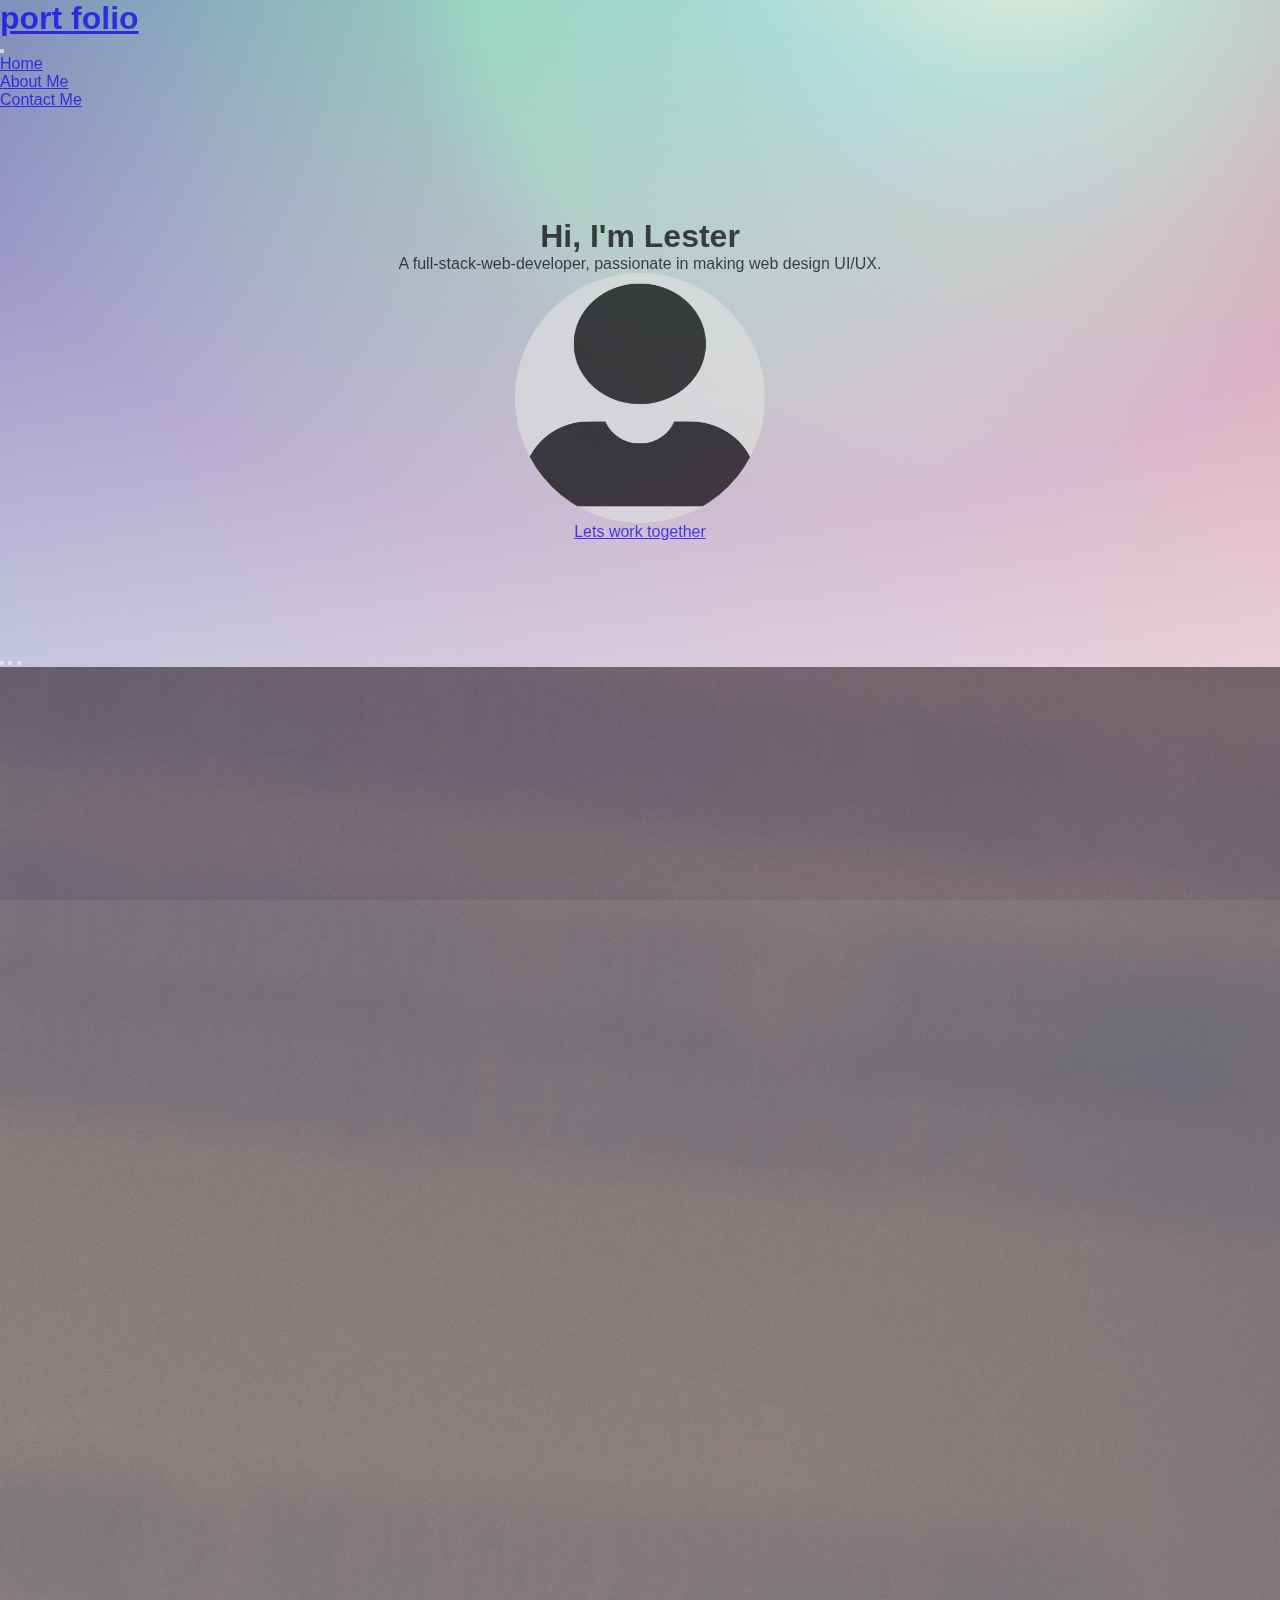
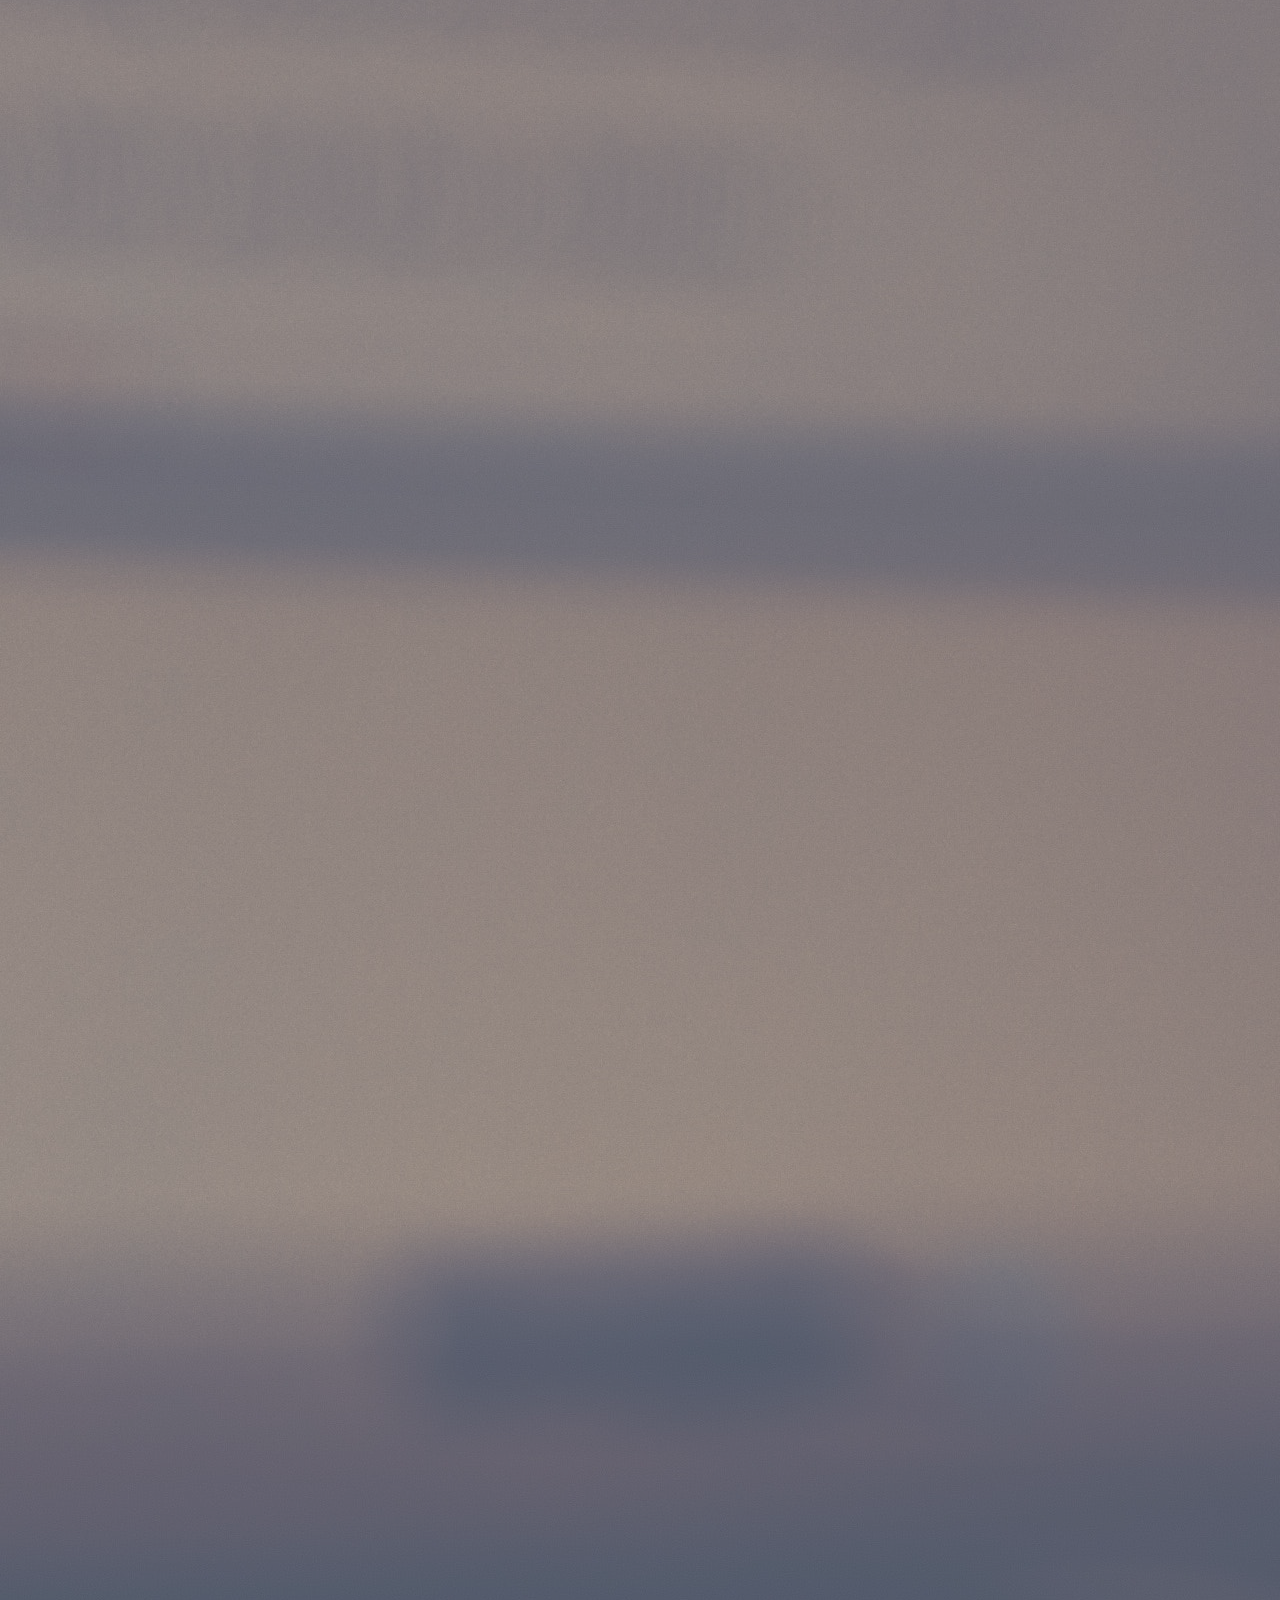
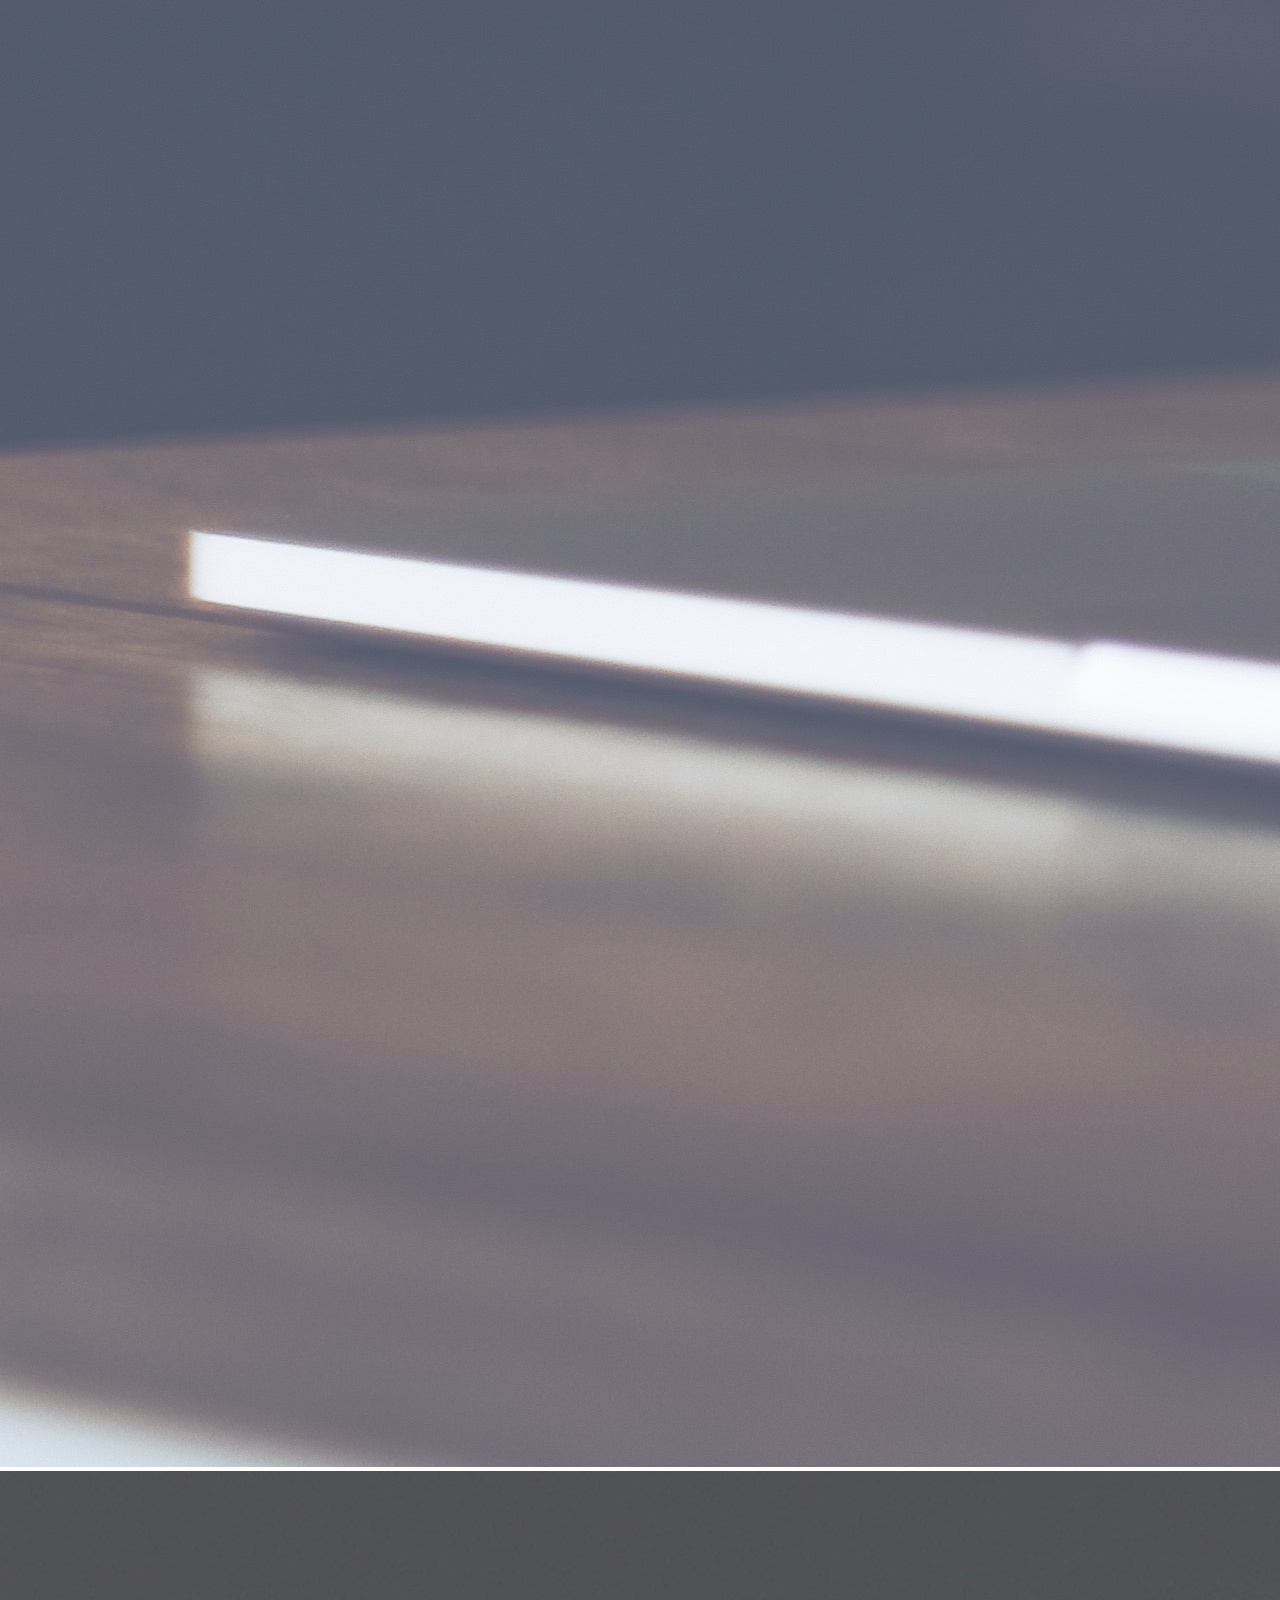
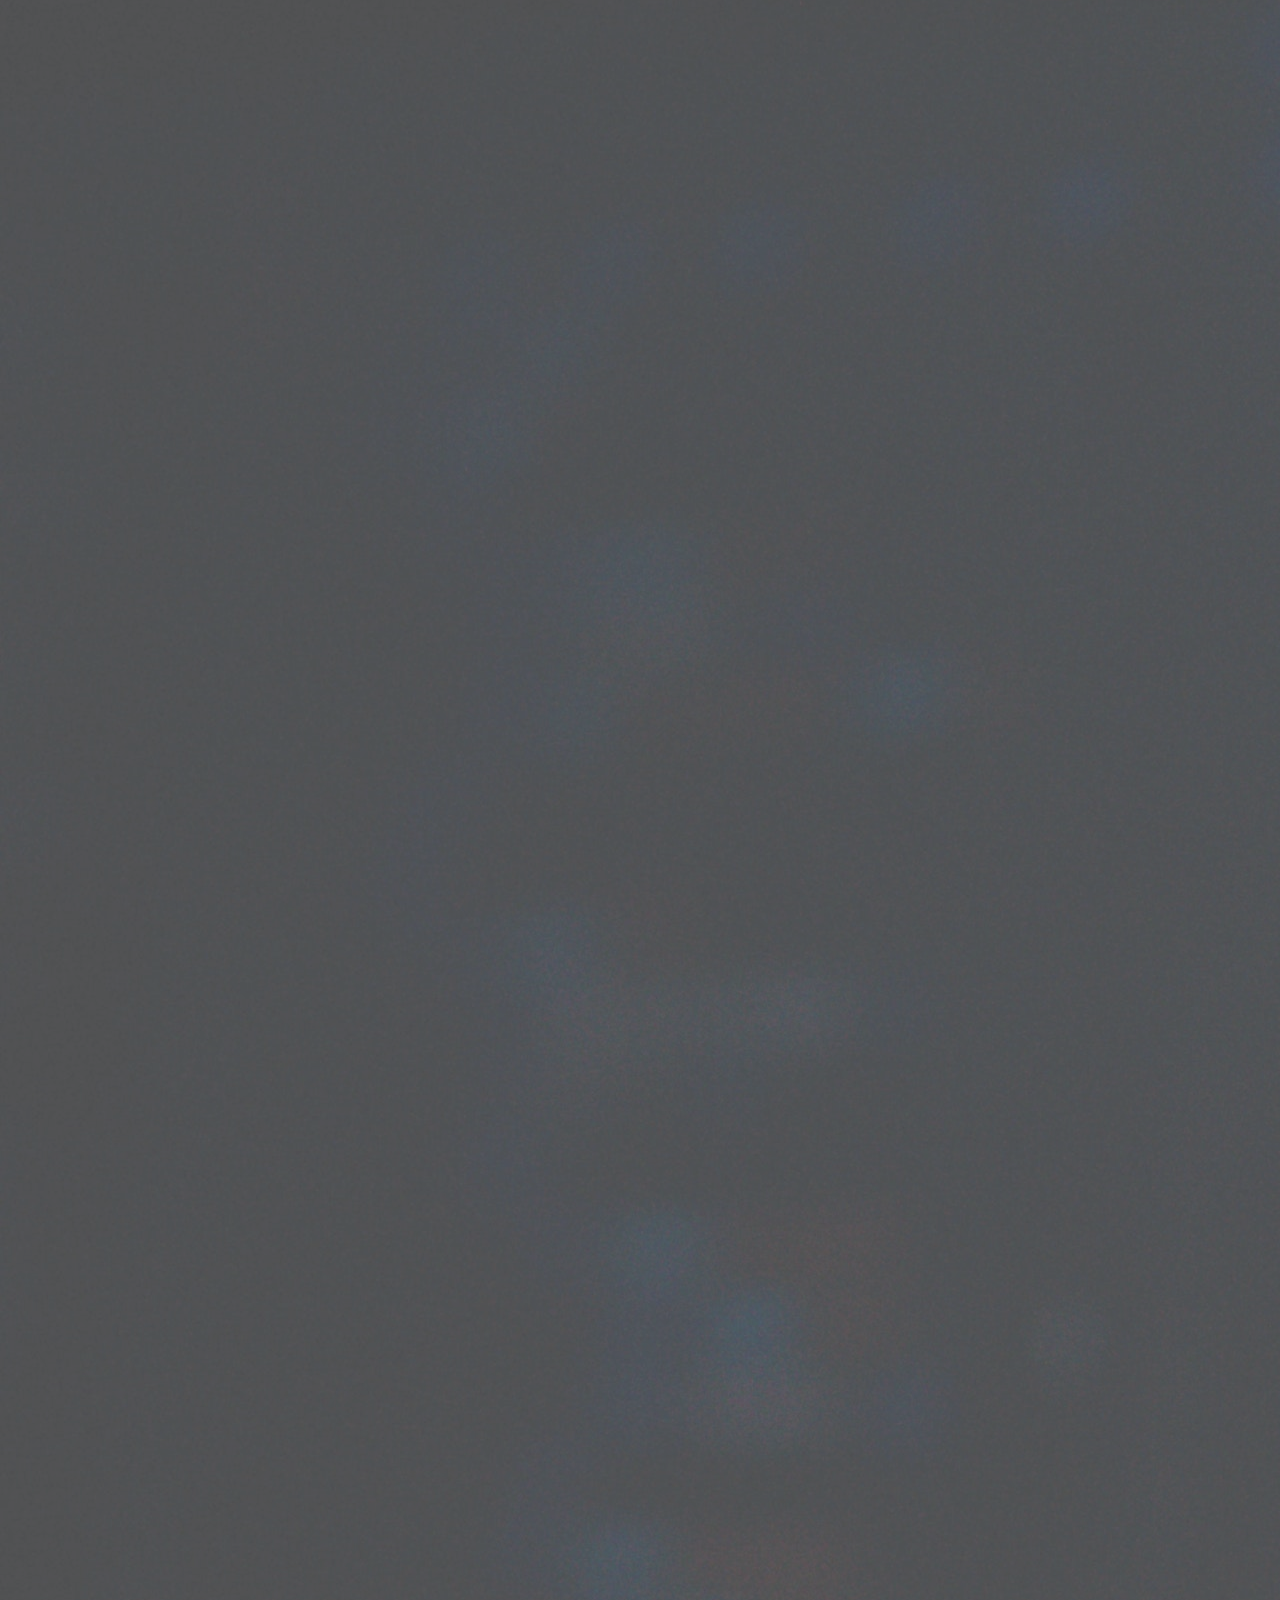
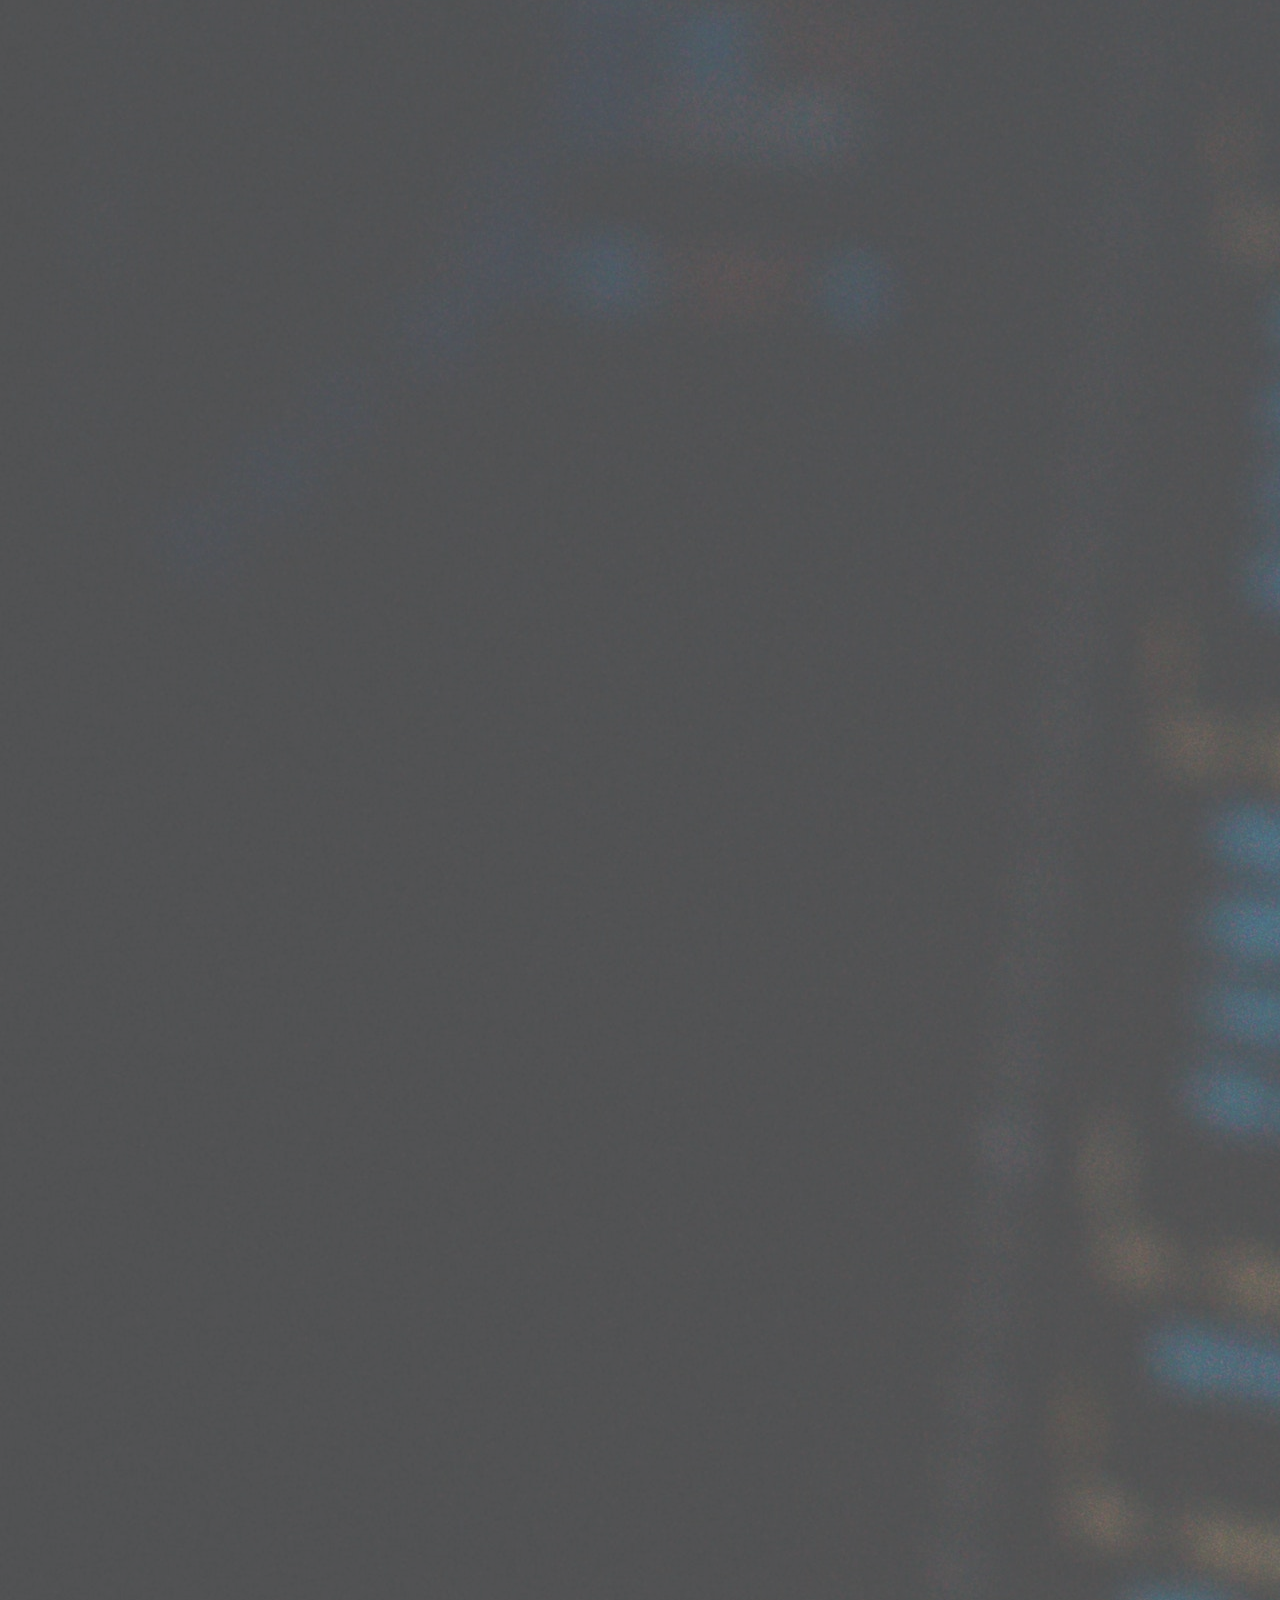
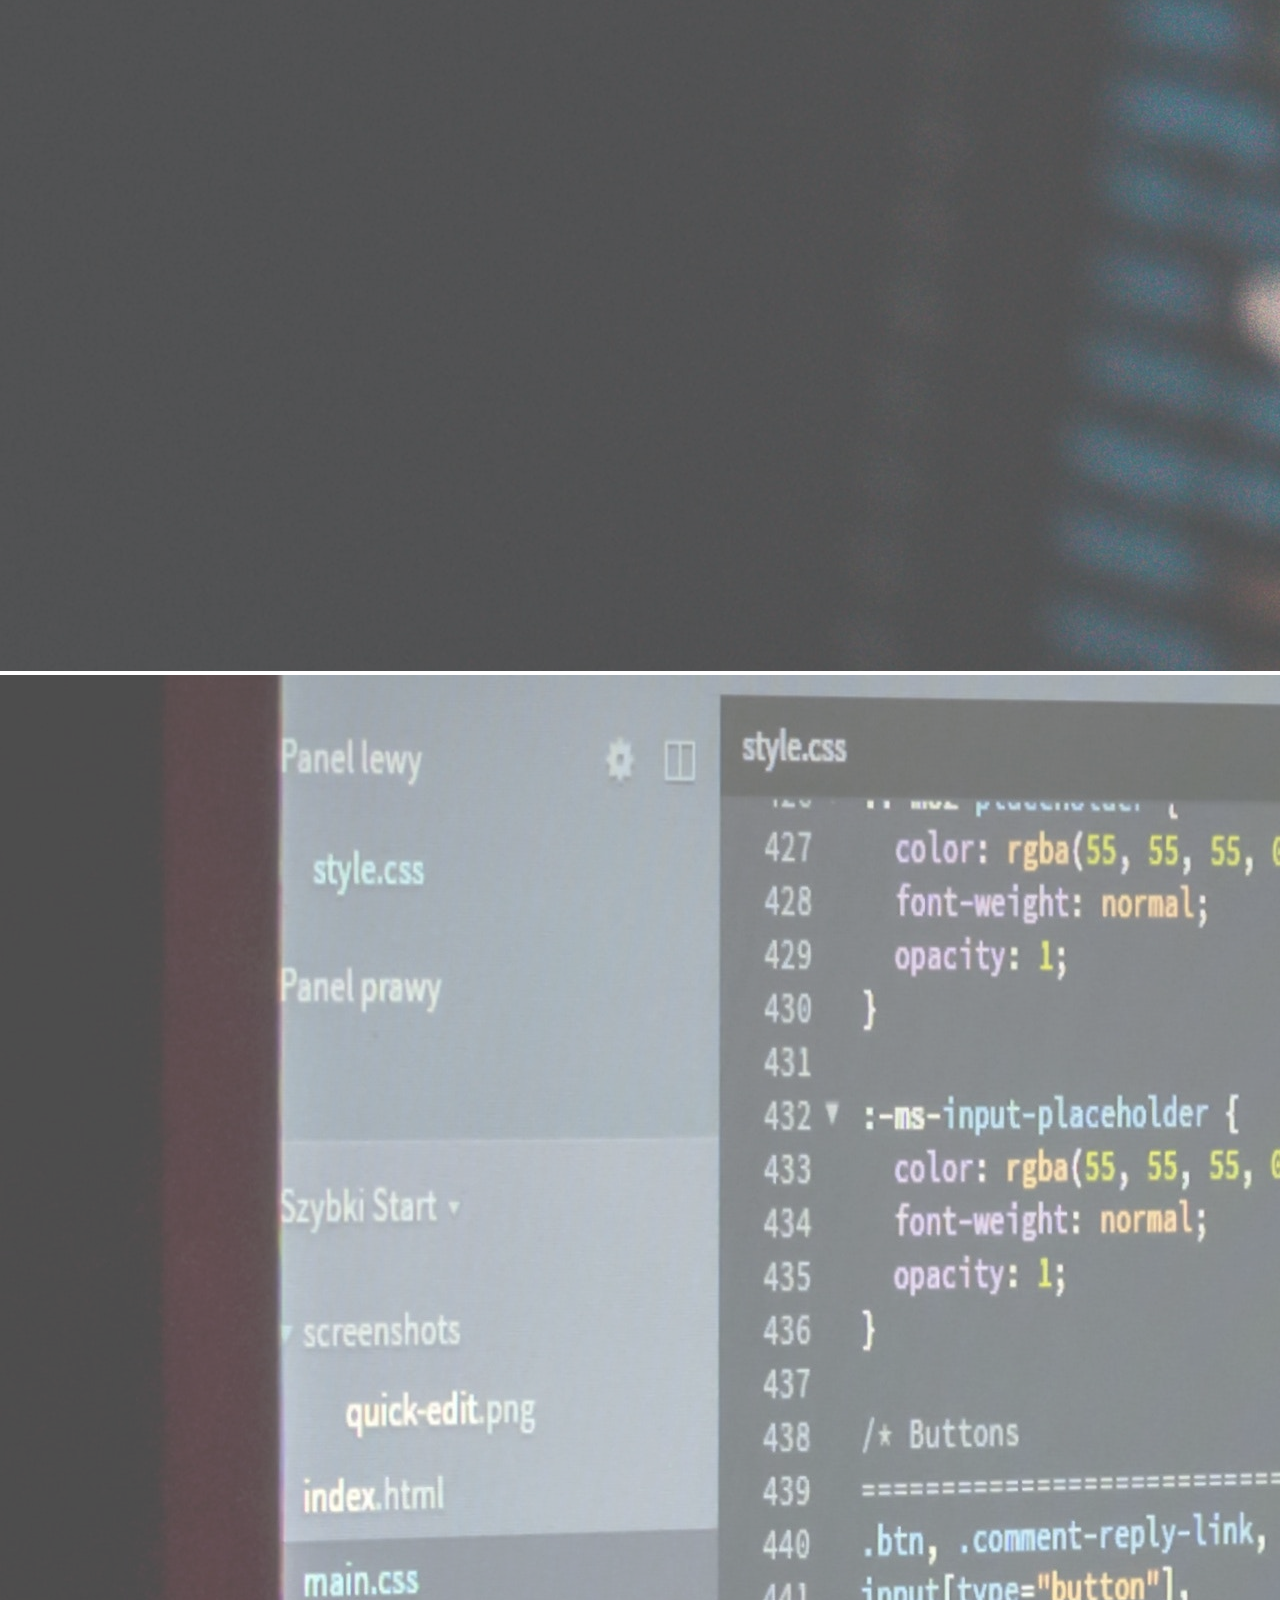
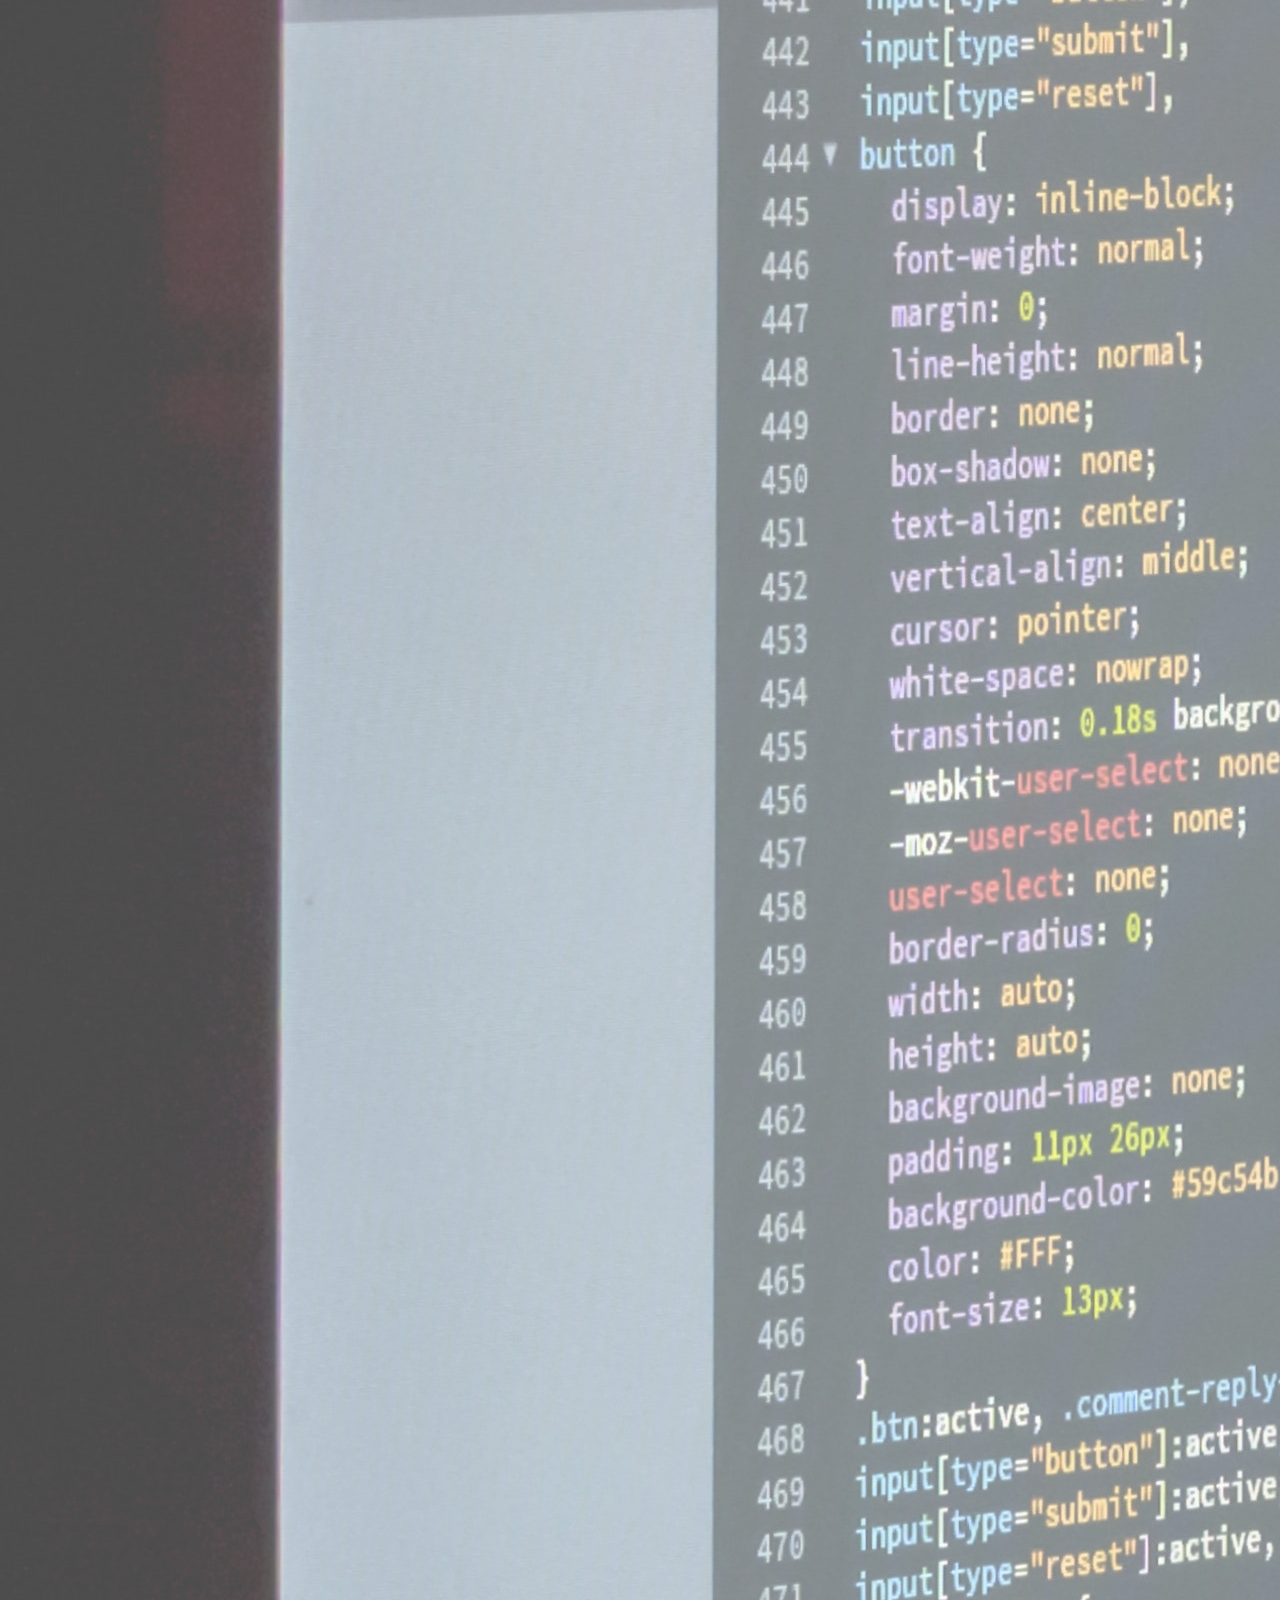
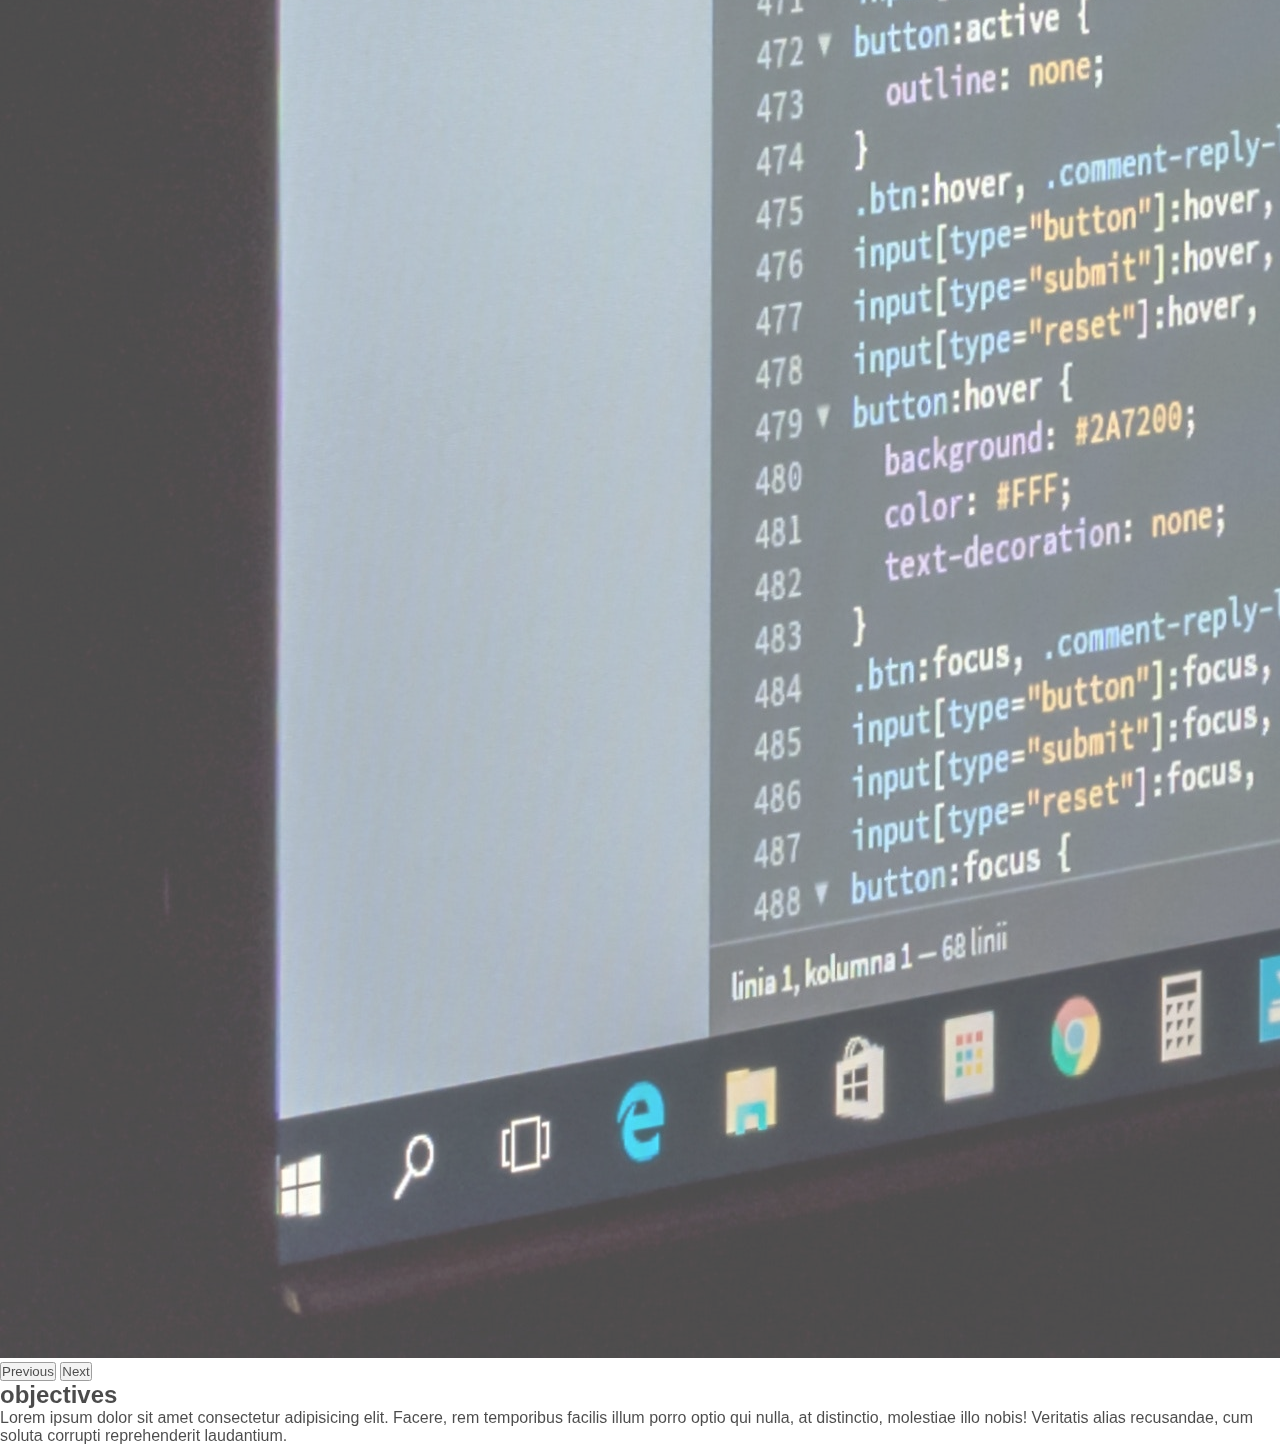
==== html/index.html @ 56463ace "first_io" ====
<!doctype html>
<html lang="en">
  <head>
    <meta charset="utf-8">
    <meta name="viewport" content="width=device-width, initial-scale=1">
    <title>mini_project_kodego</title>
    <link rel="stylesheet" href="../css/index.css">
    <link href="https://cdn.jsdelivr.net/npm/bootstrap@5.2.3/dist/css/bootstrap.min.css" rel="stylesheet" integrity="sha384-rbsA2VBKQhggwzxH7pPCaAqO46MgnOM80zW1RWuH61DGLwZJEdK2Kadq2F9CUG65" crossorigin="anonymous">
  </head>
  <body>

    <div class="container-fluid">
        <!--start-->

        <!--navbar start-->
        <nav class="navbar navbar-expand-lg mt-4">
            <div class="container-fluid">
              <a class="navbar-brand text-capitalize md-2" href="#">
                <h1>
                    <span class="text-warning bg-dark">port</span>
                    <span class="text-dark bg-warning">folio</span>
                </h1>
                
              </a>
              <button class="navbar-toggler"  type="button" data-bs-toggle="collapse" data-bs-target="#navbarNav" aria-controls="navbarNav" aria-expanded="false" aria-label="Toggle navigation">
                <span class="navbar-toggler-icon"></span>
              </button>
              <div class="collapse navbar-collapse justify-content-end " id="navbarNav">
                <ul class="navbar-nav" style="align-items: center;">
                  <li class="nav-item">
                    <a class="nav-link active bg-info" aria-current="page" href="../html/index.html">Home</a>
                  </li>
                  <li class="nav-item">
                    <a class="nav-link" href="../html/about.html">About Me</a>
                  </li>
                  <li class="nav-item">
                    <a class="nav-link" href="../html/contact.html">Contact Me</a>
                  </li>
                </ul>
              </div>
            </div>
          </nav>
        
          
        <!--navbar end-->

        <div class="row row-cols-1 row-cols-md-2 g-4 mt-1">
            <div class="col">
              <div class="card h-100 border-0">
                <div class="card-body-r">
                    <section id="landing" class="text-center">

                        <h1 class="fw-bolder">Hi, I'm Lester</h1>
       
                        <p class="fs-4 p-1 mt-3">A full-stack-web-developer, passionate in making web design UI/UX.</p>
       
                        <img src="../img/avatar.png" class="img-fluid"  id="avatar"/>
       
                        <a href="mailto:jojolaladada@gmail.com" class="btn btn-success btn-lg mt-4">Lets work together</a>
                   
                   </section>
                </div>
              </div>
            </div>

            <div class="col">
              <div class="card h-100 border-0">
                <div class="card-body mt-2">
                    
                    <!--carousel-->
                    <div id="carouselExampleCaptions" class="carousel slide" data-bs-ride="carousel">
                        <div class="carousel-indicators">
                          <button type="button" data-bs-target="#carouselExampleCaptions" data-bs-slide-to="0" class="active" aria-current="true" aria-label="Slide 1"></button>
                          <button type="button" data-bs-target="#carouselExampleCaptions" data-bs-slide-to="1" aria-label="Slide 2"></button>
                          <button type="button" data-bs-target="#carouselExampleCaptions" data-bs-slide-to="2" aria-label="Slide 3"></button>
                        </div>
                        <div class="carousel-inner">
                          <div class="carousel-item active">
                            <img src="../img/pexels-hasan-albari-1229861.jpg" class="d-block w-100" alt="">
                            <div class="carousel-caption d-none d-md-block">
                              
                            </div>
                          </div>
                          <div class="carousel-item">
                            <img src="../img/pexels-neo-2653362.jpg" class="d-block w-100" alt="...">
                            <div class="carousel-caption d-none d-md-block">
                              
                            </div>
                          </div>
                          <div class="carousel-item">
                            <img src="../img/pexels-pixabay-159299.jpg" class="d-block w-100" alt="...">
                            <div class="carousel-caption d-none d-md-block">
                              
                            </div>
                          </div>
                        </div>
                        <button class="carousel-control-prev" type="button" data-bs-target="#carouselExampleCaptions" data-bs-slide="prev">
                          <span class="carousel-control-prev-icon" aria-hidden="true"></span>
                          <span class="visually-hidden">Previous</span>
                        </button>
                        <button class="carousel-control-next" type="button" data-bs-target="#carouselExampleCaptions" data-bs-slide="next">
                          <span class="carousel-control-next-icon" aria-hidden="true"></span>
                          <span class="visually-hidden">Next</span>
                        </button>
                      </div>
                    <!--carousel-->

                </div>
                <div class="card-body mt-3">
                    
                    <h2 class="text-capitalize">objectives</h2>
                    <p class="fs-5">Lorem ipsum dolor sit amet consectetur adipisicing elit. Facere, rem temporibus facilis illum 
                        porro optio qui nulla, at distinctio, molestiae illo nobis! Veritatis alias recusandae, cum soluta corrupti reprehenderit laudantium.</p>
                </div>
              </div>
            </div>
          </div>


        <!--landing start-->
        
       <!--landing end-->



        <!--end-->
    </div>



    
    <script src="https://cdn.jsdelivr.net/npm/@popperjs/core@2.11.6/dist/umd/popper.min.js" integrity="sha384-oBqDVmMz9ATKxIep9tiCxS/Z9fNfEXiDAYTujMAeBAsjFuCZSmKbSSUnQlmh/jp3" crossorigin="anonymous"></script>
    <script src="https://cdn.jsdelivr.net/npm/bootstrap@5.2.3/dist/js/bootstrap.min.js" integrity="sha384-cuYeSxntonz0PPNlHhBs68uyIAVpIIOZZ5JqeqvYYIcEL727kskC66kF92t6Xl2V" crossorigin="anonymous"></script>

  </body>
</html>
---- css/index.css ----
*{
    margin: 0;
    padding: 0;
   
    font-family: Arial, Helvetica, sans-serif, 'Montserrat';
}
body{
    background-image: url(../img/pexels-codioful-\(formerly-gradienta\)-7135019.jpg);
    background-size: cover;
    background-position: center;
    background-attachment: fixed;
    opacity: 0.7;
}   
/*home*/

h1, p{

    font-family: 'Montserrat', sans-serif;
    }
    #avatar{
        height: 250px;
        width: 250px;
        border-radius: 50%;
        filter: brightness(0.9);
    }
    
    #landing{
       
        height: 60vh;
        display: flex;
        flex-direction: column;
        justify-content: center;
        align-items: center;
    
    }
    

    /*about*/
    
.about{
    margin: 90px;
    text-align: center;
}
.about > h1{
    font-family: sans-serif;
    letter-spacing: 1px;
}
.about > h1:after{
    content: '';
    background: white;
    display: block;
    width: 150px;
    height: 7px;
    margin: 10px auto;
}
.icon-about{
    font-size: 40px;
    margin: 20px auto;
    padding: 10px;
    height: 80px;
    width: 80px;   
    border: 1px solid white; 
    border-radius: 50%;
}

    /*contact*/

  #img-fluid{
        margin: 20px auto;
        height: 280px;
        width: 300px;
        display: flex;
        flex-direction: column;
        justify-content: center;
        align-items: center;
    }

    /*hover*/
    
    .row > .col-md-4:hover{
        box-shadow: 5px 7px 9px -3px rgba(204, 6, 6, 0.5);
        cursor: pointer;
    }
    a{
        
        border-radius: 5px;
        cursor: pointer;
    }
    a:hover{
        box-shadow:5px 7px 9px -3px rgba(204, 6, 6, 0.5);
    }
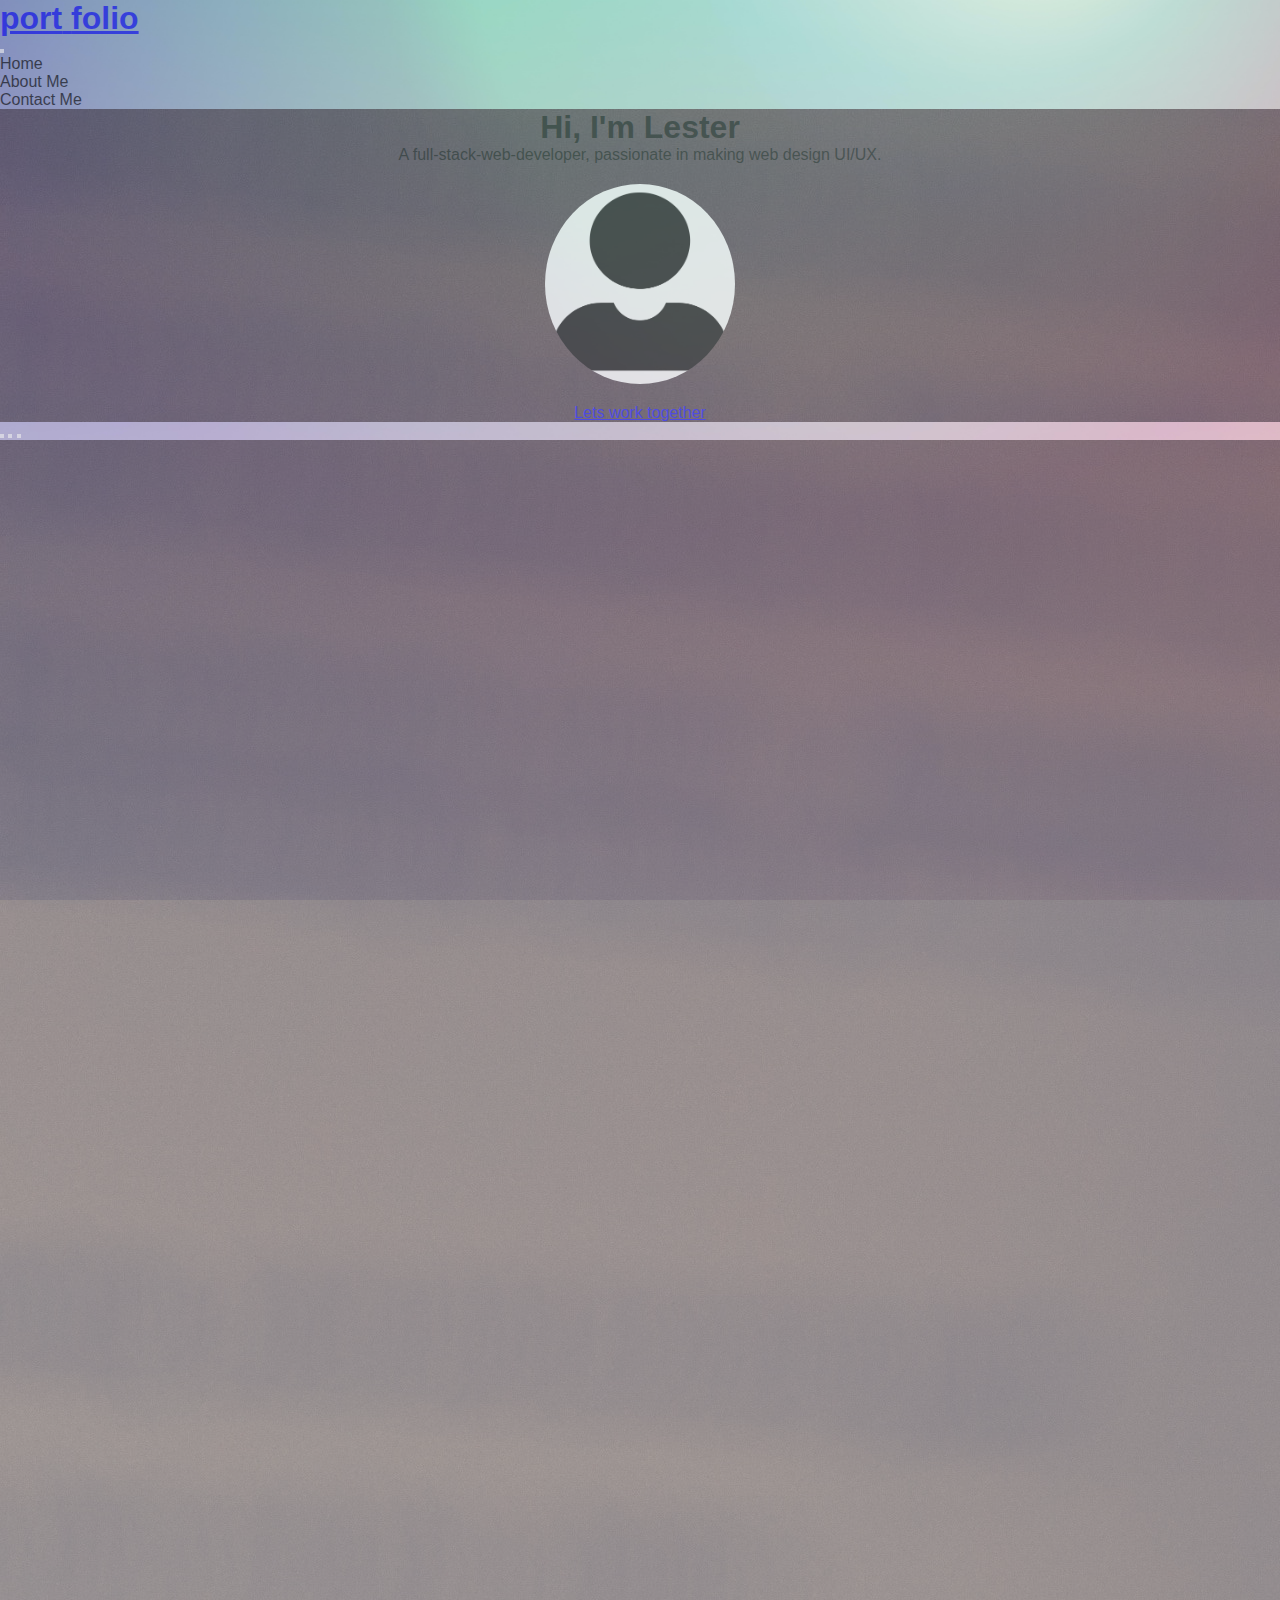
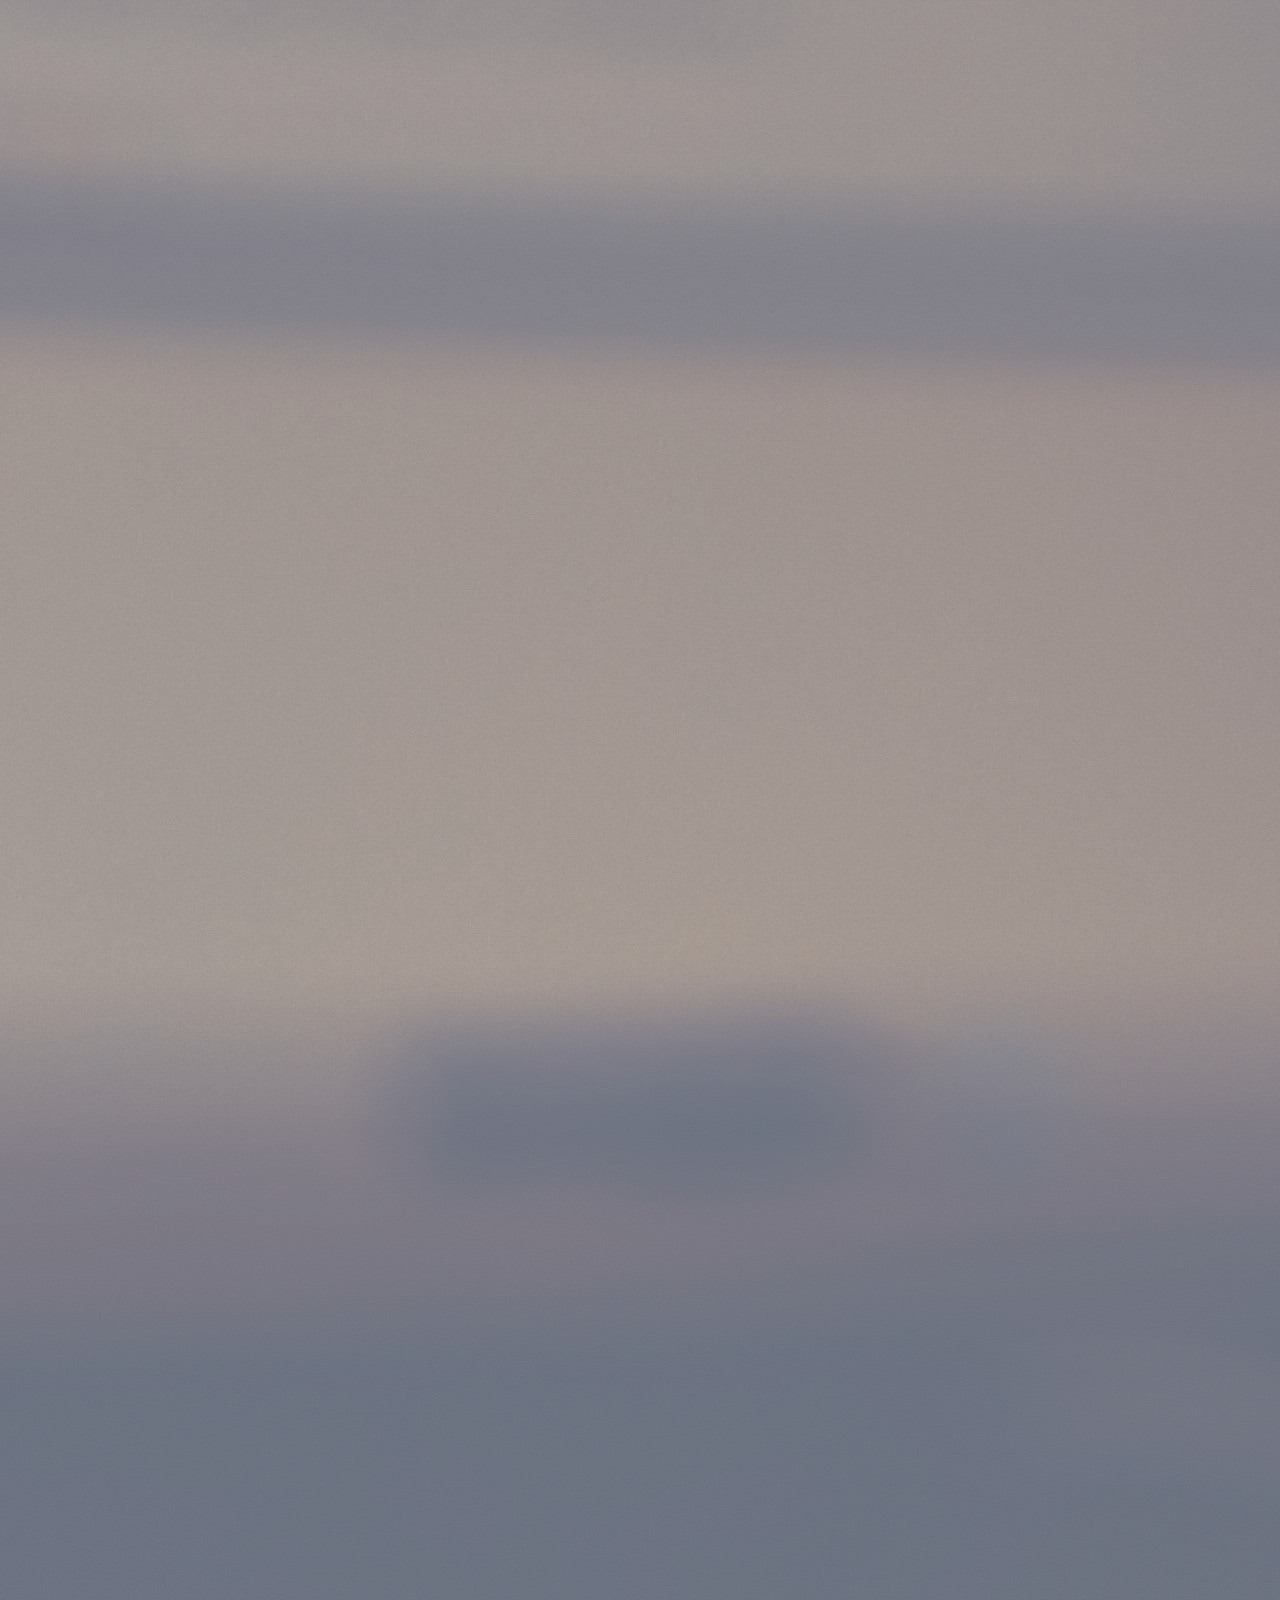
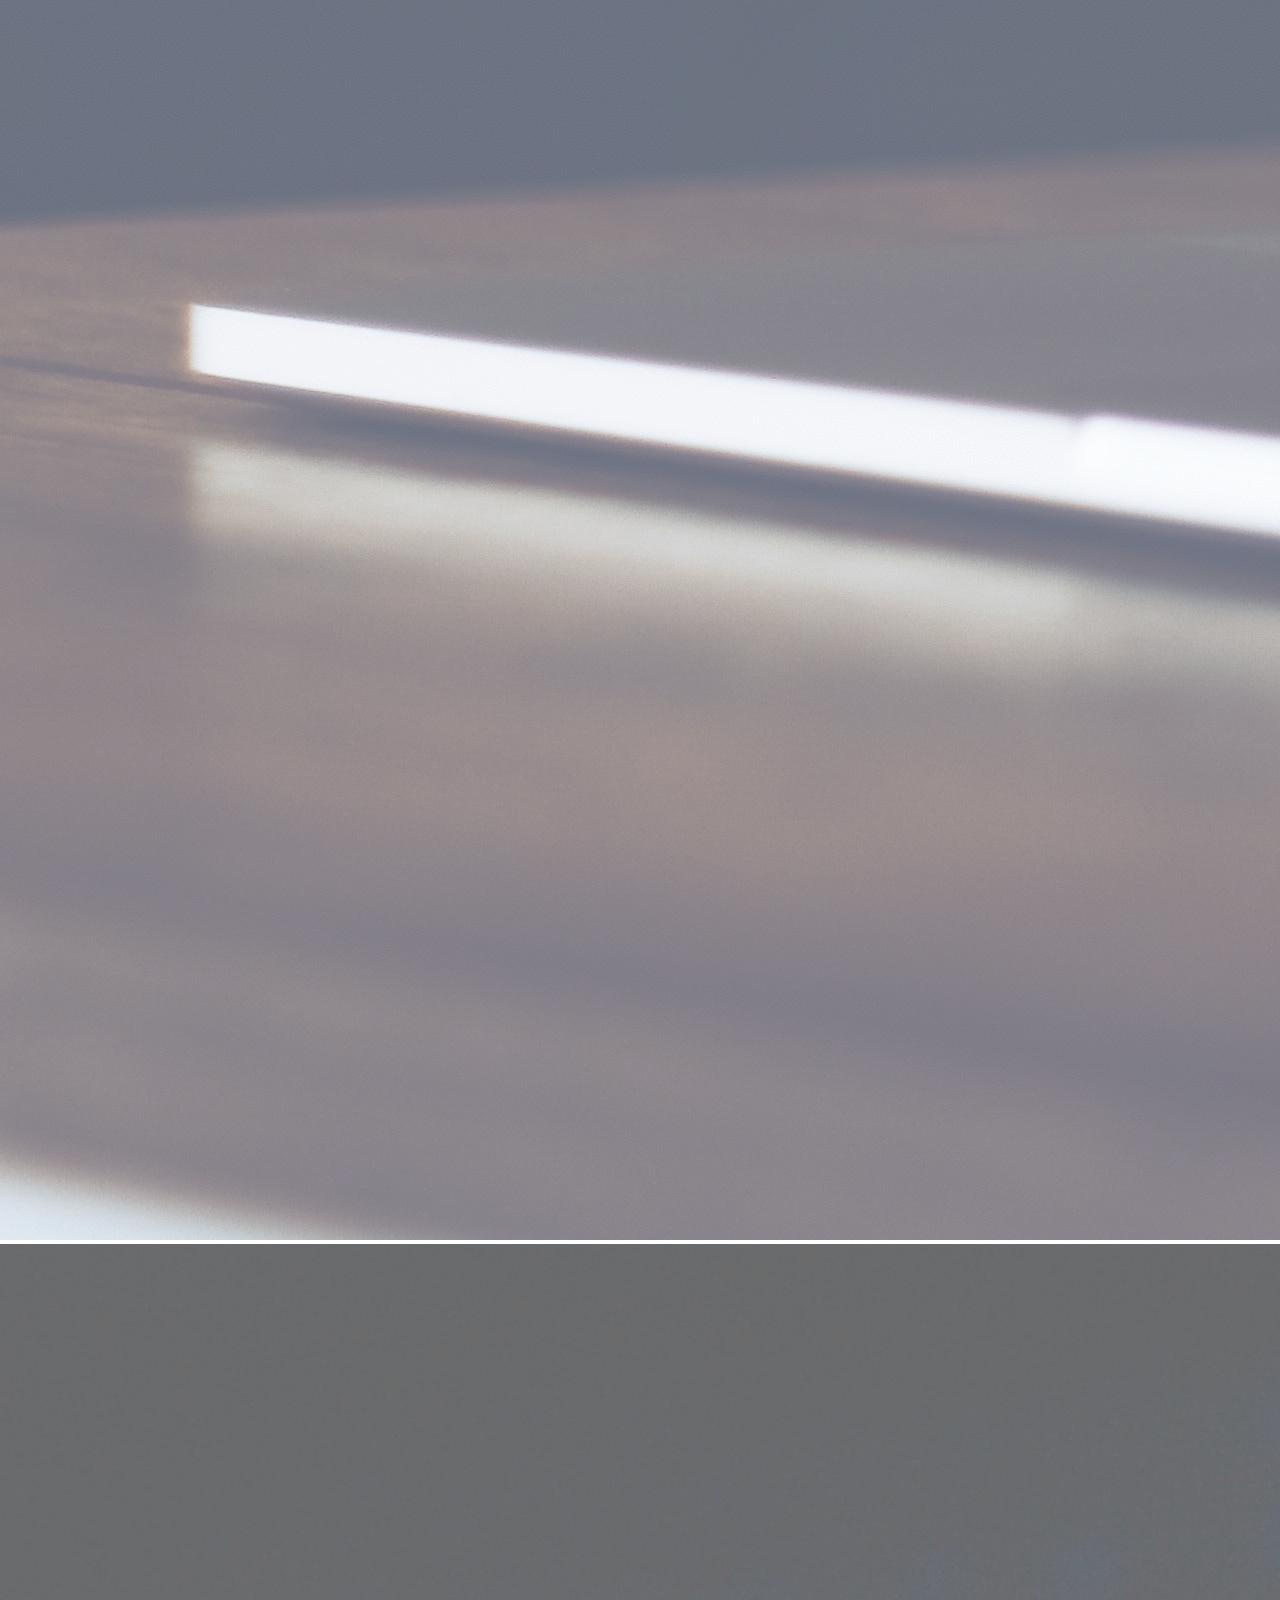
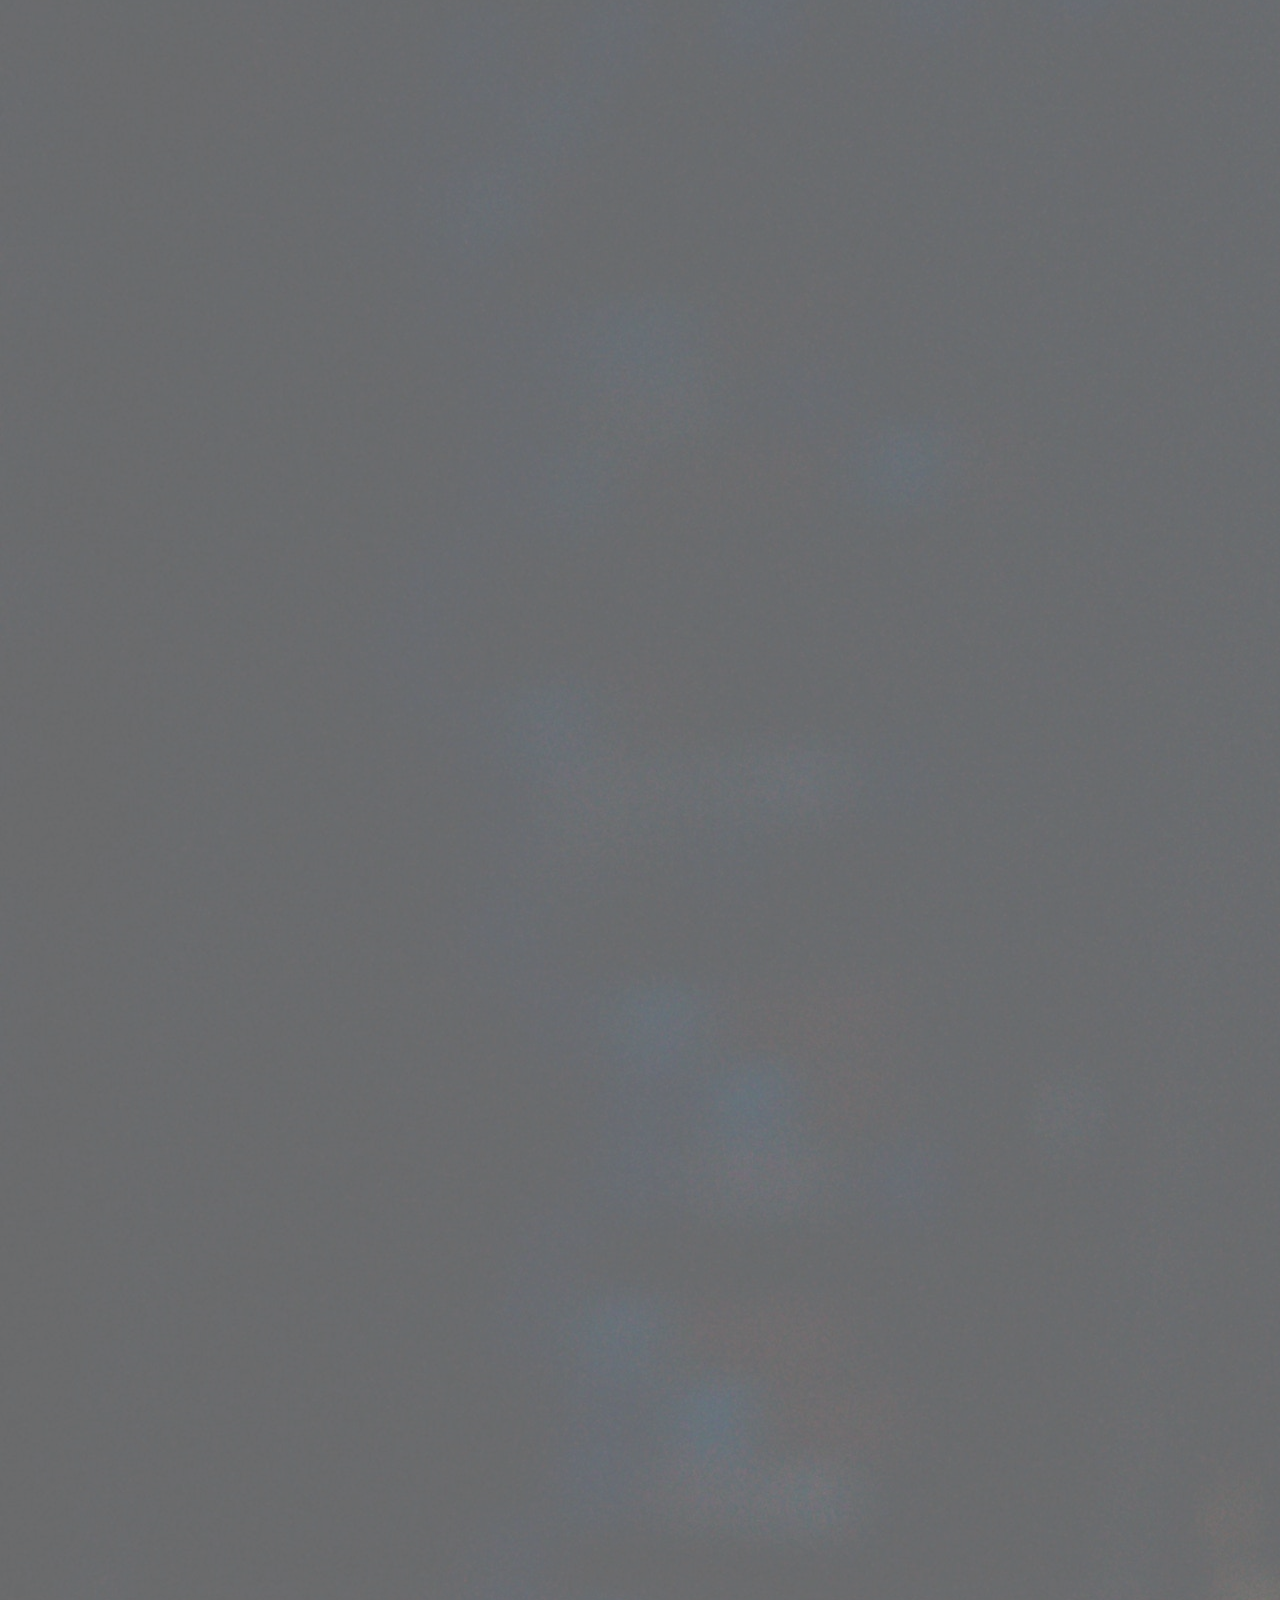
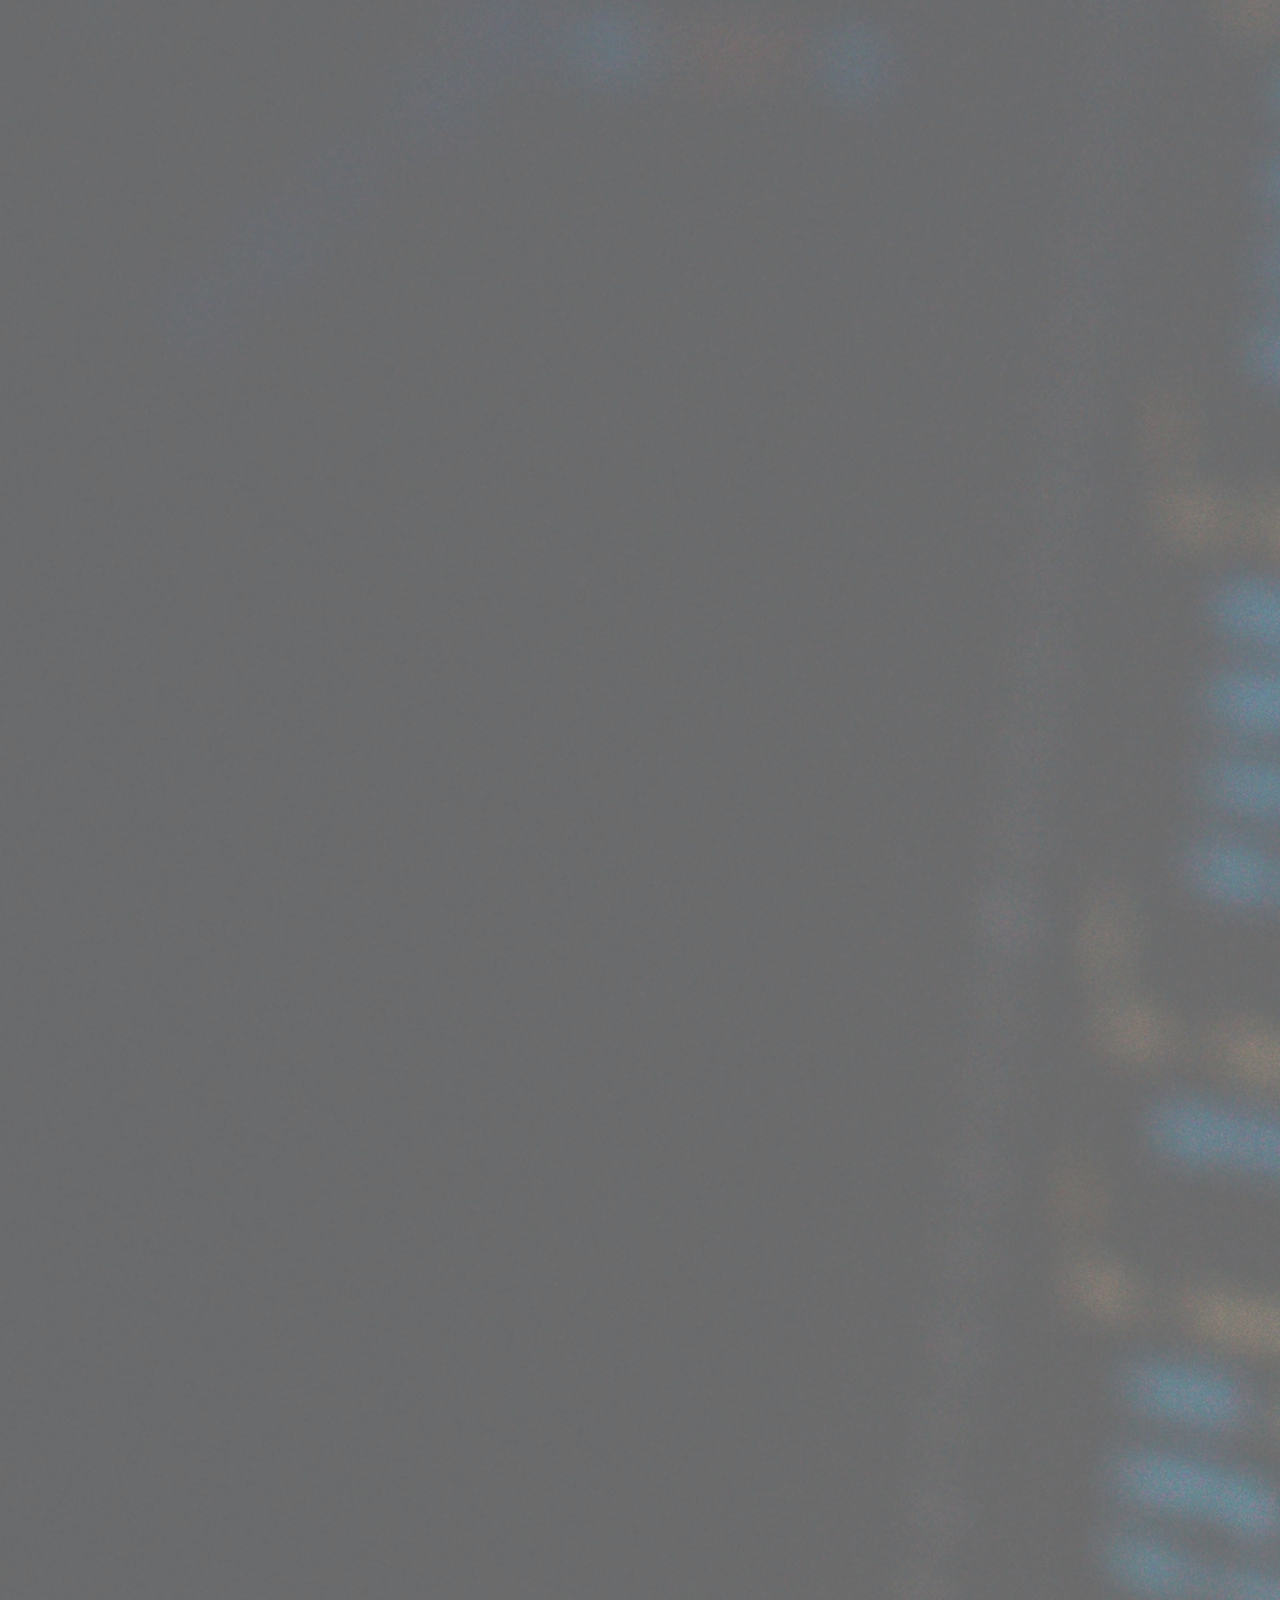
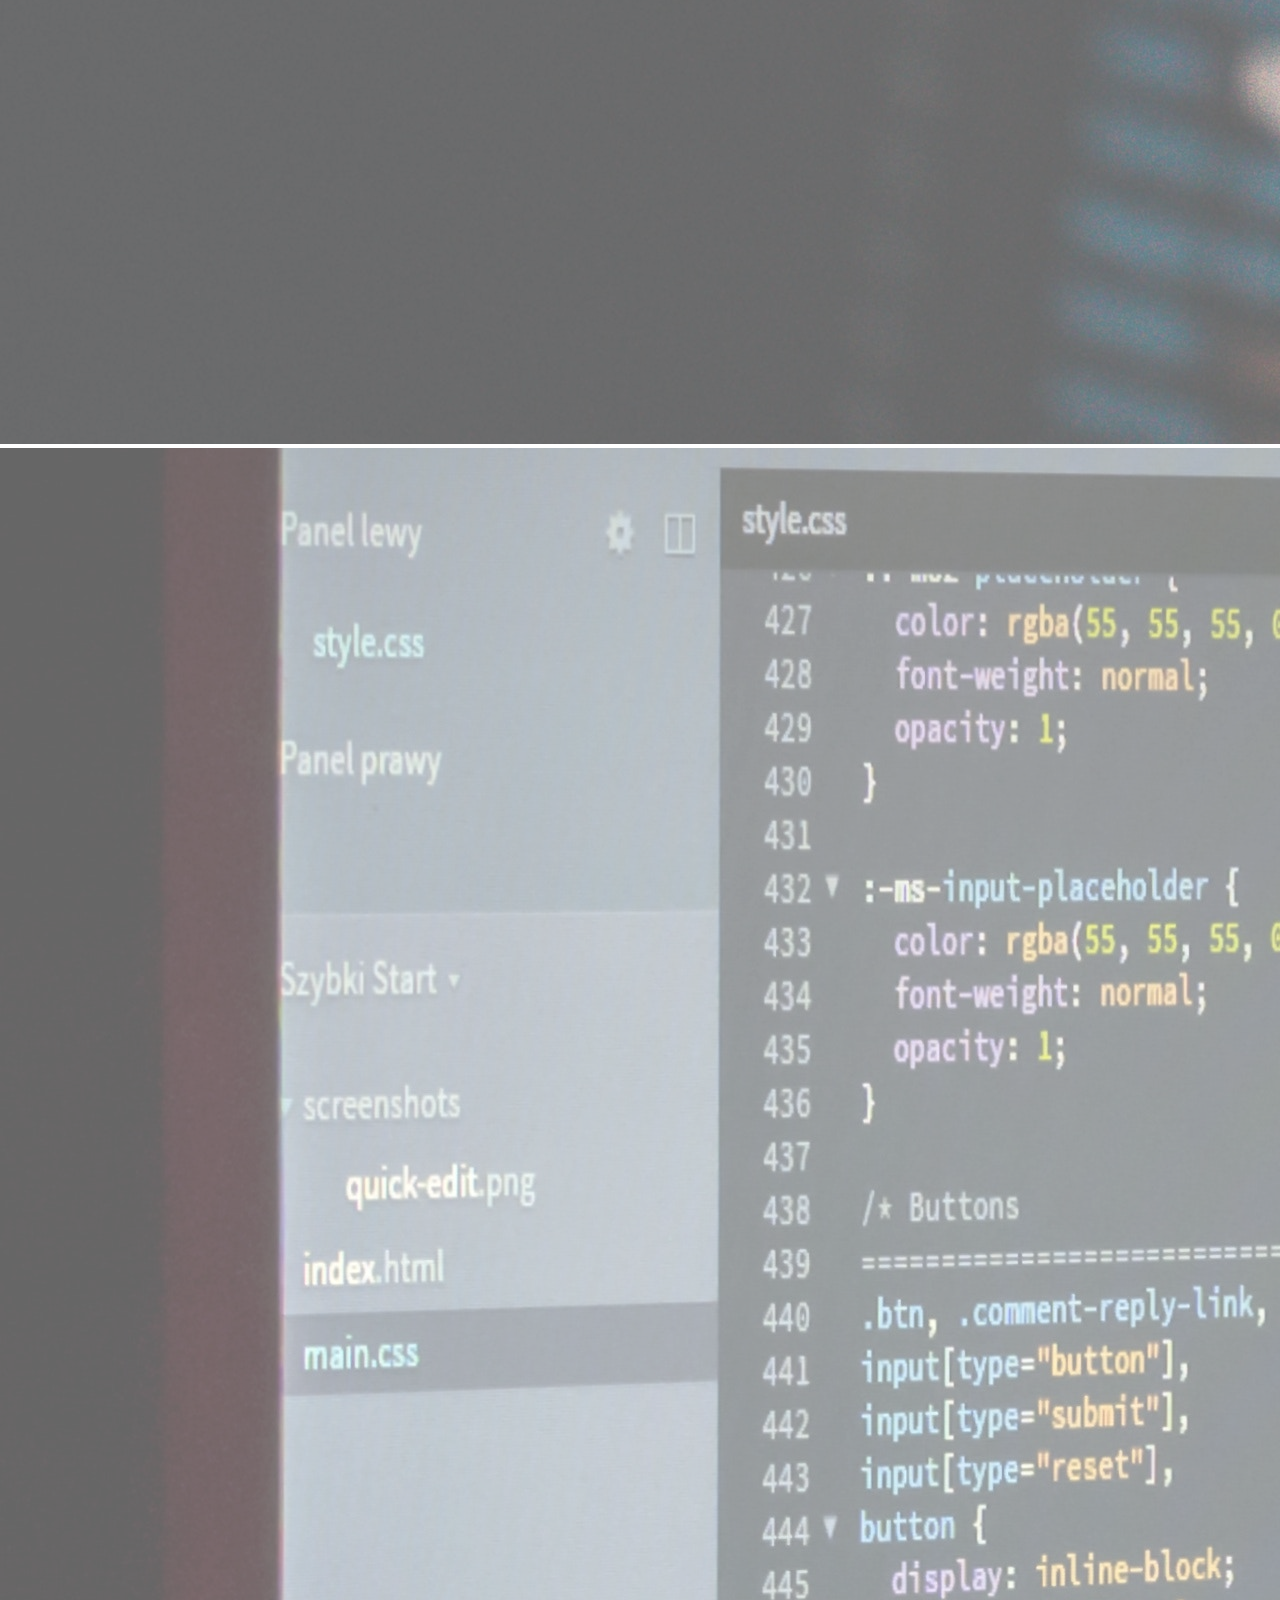
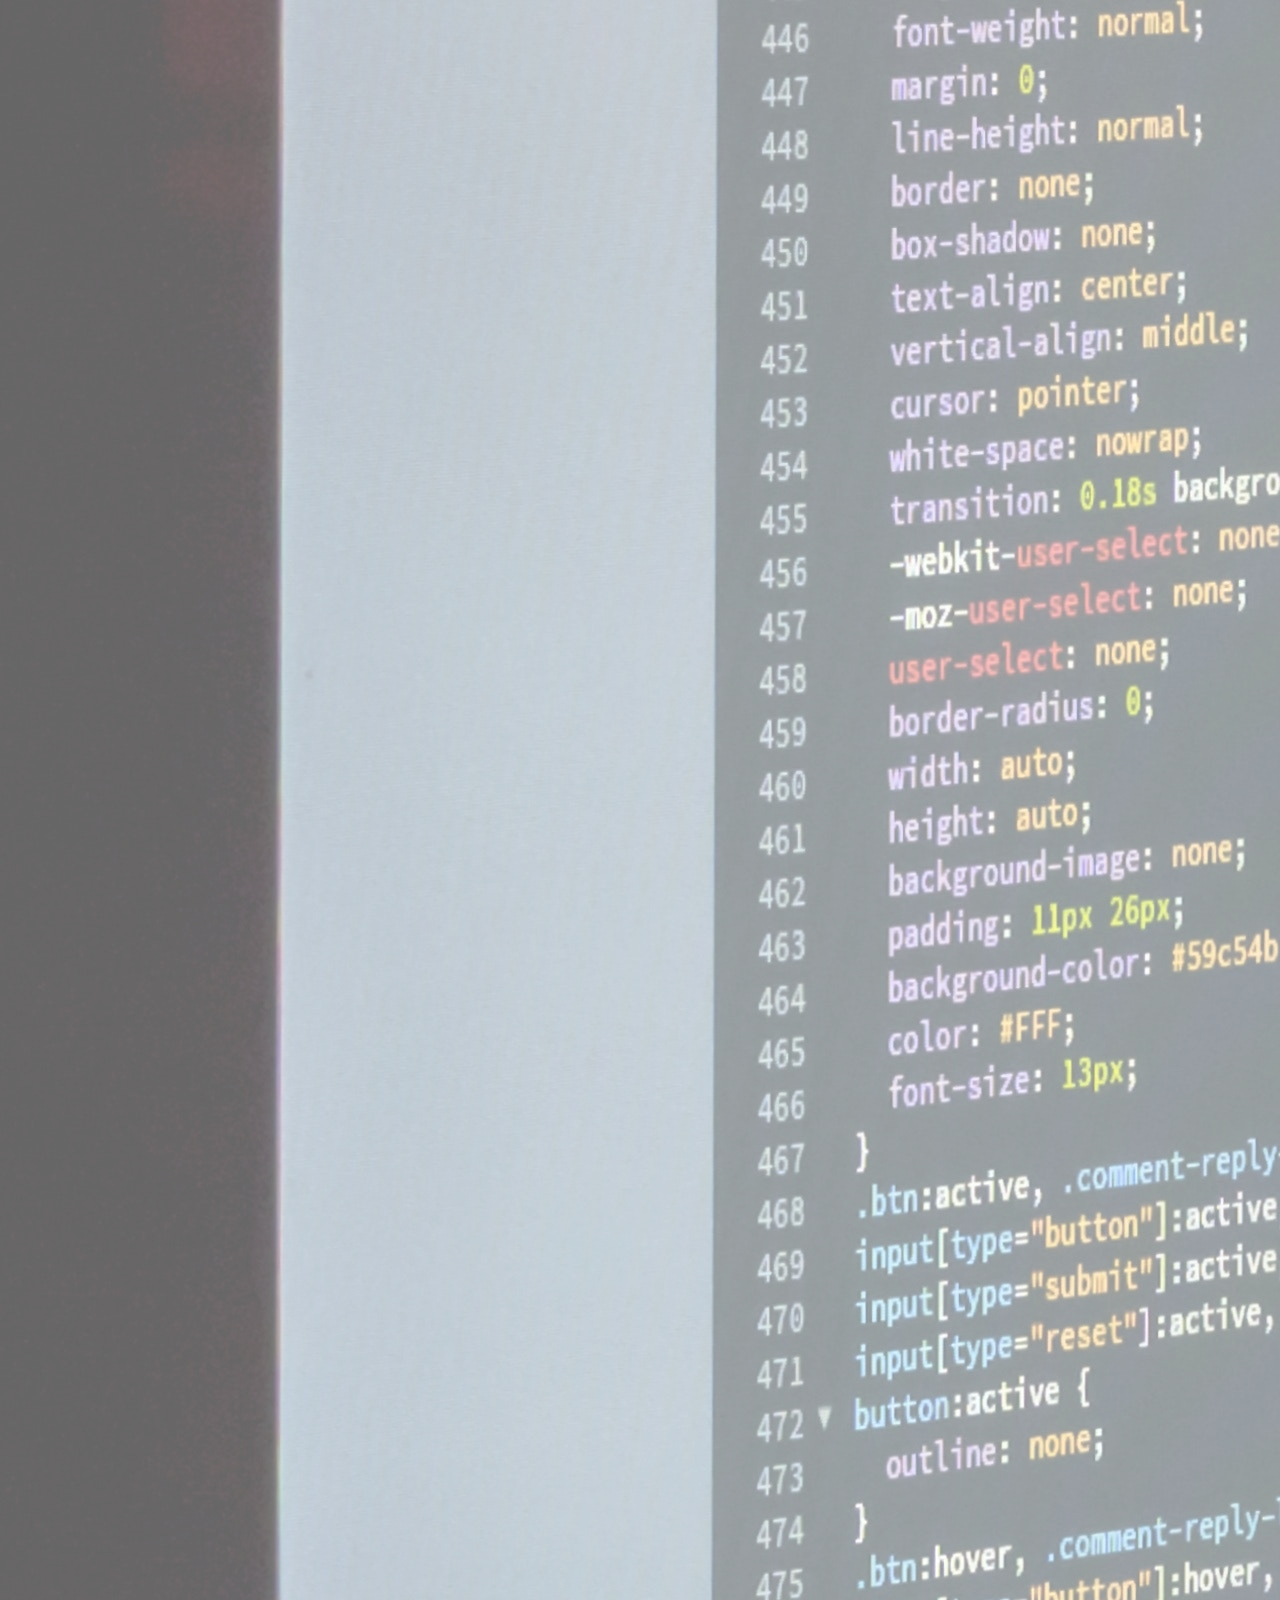
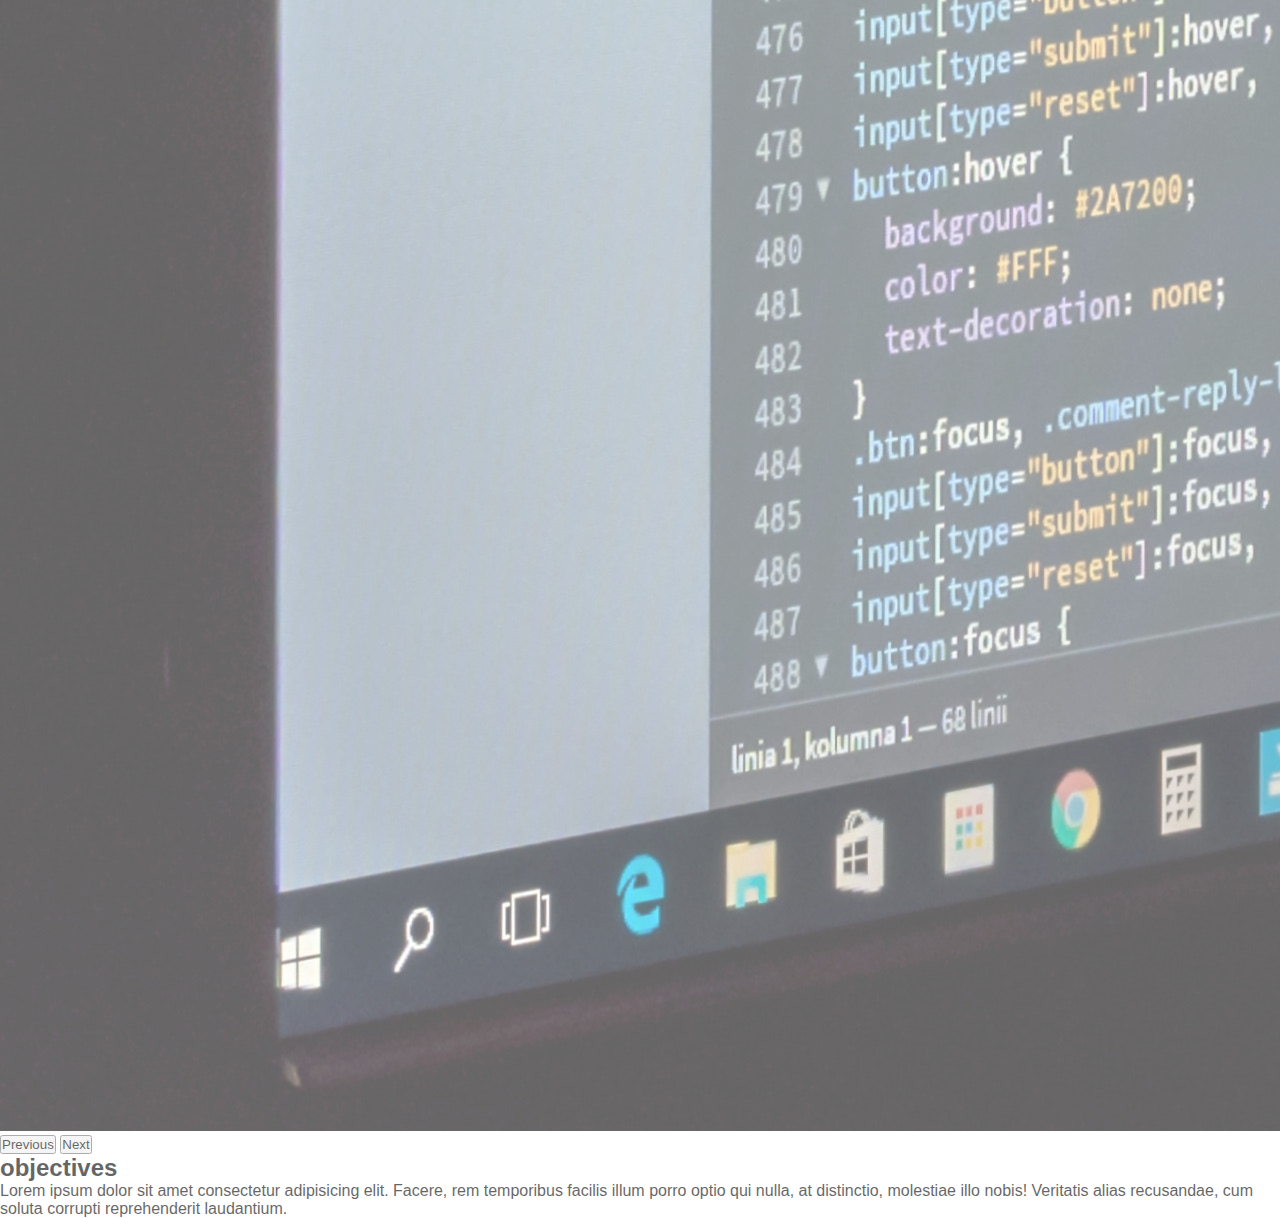
==== commit d5abff4f: "add icons" ====
--- a/html/index.html
+++ b/html/index.html
@@ -45,27 +45,27 @@
         <!--navbar end-->
 
         <div class="row row-cols-1 row-cols-md-2 g-4 mt-1">
-            <div class="col">
+            <div class="col mt-3">
               <div class="card h-100 border-0">
-                <div class="card-body-r">
-                    <section id="landing" class="text-center">
+                <div class="card-body mt-2">
+                    <section id="landing" class="text-center mt-2">
 
-                        <h1 class="fw-bolder">Hi, I'm Lester</h1>
+                        <h1 class="fw-bolder mt-5">Hi, I'm Lester</h1>
        
-                        <p class="fs-4 p-1 mt-3">A full-stack-web-developer, passionate in making web design UI/UX.</p>
+                        <p class="fs-4 p-1">A full-stack-web-developer, passionate in making web design UI/UX.</p>
        
                         <img src="../img/avatar.png" class="img-fluid"  id="avatar"/>
        
-                        <a href="mailto:jojolaladada@gmail.com" class="btn btn-success btn-lg mt-4">Lets work together</a>
+                        <a href="mailto:jojolaladada@gmail.com" class="btn btn-success btn m-4">Lets work together</a>
                    
                    </section>
                 </div>
               </div>
             </div>
 
-            <div class="col">
+            <div class="col mt-3">
               <div class="card h-100 border-0">
-                <div class="card-body mt-2">
+                <div class="card mt-2">
                     
                     <!--carousel-->
                     <div id="carouselExampleCaptions" class="carousel slide" data-bs-ride="carousel">
@@ -75,19 +75,19 @@
                           <button type="button" data-bs-target="#carouselExampleCaptions" data-bs-slide-to="2" aria-label="Slide 3"></button>
                         </div>
                         <div class="carousel-inner">
-                          <div class="carousel-item active">
+                          <div class="carousel-item active" data-bs-interval="2000">
                             <img src="../img/pexels-hasan-albari-1229861.jpg" class="d-block w-100" alt="">
                             <div class="carousel-caption d-none d-md-block">
                               
                             </div>
                           </div>
-                          <div class="carousel-item">
+                          <div class="carousel-item" data-bs-interval="2000">
                             <img src="../img/pexels-neo-2653362.jpg" class="d-block w-100" alt="...">
                             <div class="carousel-caption d-none d-md-block">
                               
                             </div>
                           </div>
-                          <div class="carousel-item">
+                          <div class="carousel-item" data-bs-interval="2000">
                             <img src="../img/pexels-pixabay-159299.jpg" class="d-block w-100" alt="...">
                             <div class="carousel-caption d-none d-md-block">
                               
@@ -106,7 +106,7 @@
                     <!--carousel-->
 
                 </div>
-                <div class="card-body mt-3">
+                <div class="card mt-3">
                     
                     <h2 class="text-capitalize">objectives</h2>
                     <p class="fs-5">Lorem ipsum dolor sit amet consectetur adipisicing elit. Facere, rem temporibus facilis illum 
--- a/css/index.css
+++ b/css/index.css
@@ -10,36 +10,32 @@
     background-size: cover;
     background-position: center;
     background-attachment: fixed;
-    opacity: 0.7;
+    opacity: 0.6;
 }   
 /*home*/
+.card-body{
+    background-image: url(../img/pexels-hasan-albari-1229861.jpg);
+}
+#landing{
+    display: flex;
+    flex-direction: column;
+    align-items: center;
+    align-content: center;
+    
+}
+#avatar{
+    height: 200px;
+    width: 190px;
+    margin: 20px auto;
+    border-radius: 50%;     
+}
 
-h1, p{
 
-    font-family: 'Montserrat', sans-serif;
-    }
-    #avatar{
-        height: 250px;
-        width: 250px;
-        border-radius: 50%;
-        filter: brightness(0.9);
-    }
-    
-    #landing{
-       
-        height: 60vh;
-        display: flex;
-        flex-direction: column;
-        justify-content: center;
-        align-items: center;
-    
-    }
-    
 
     /*about*/
     
 .about{
-    margin: 90px;
+    margin: 20px;
     text-align: center;
 }
 .about > h1{
@@ -63,6 +59,27 @@
     border: 1px solid white; 
     border-radius: 50%;
 }
+#sti,
+#sfc{
+    border-radius: 50%;
+    width: 40px;
+    height:40px;
+    display: flex;
+    flex-direction: column;
+    align-items: center;
+    align-content: center;
+}
+
+ul {
+    list-style-type: none;
+    
+  }
+ul > li > a {
+    text-decoration: none;
+    color: black;
+    
+}
+
 
     /*contact*/
 
@@ -75,7 +92,7 @@
         justify-content: center;
         align-items: center;
     }
-
+   
     /*hover*/
     
     .row > .col-md-4:hover{
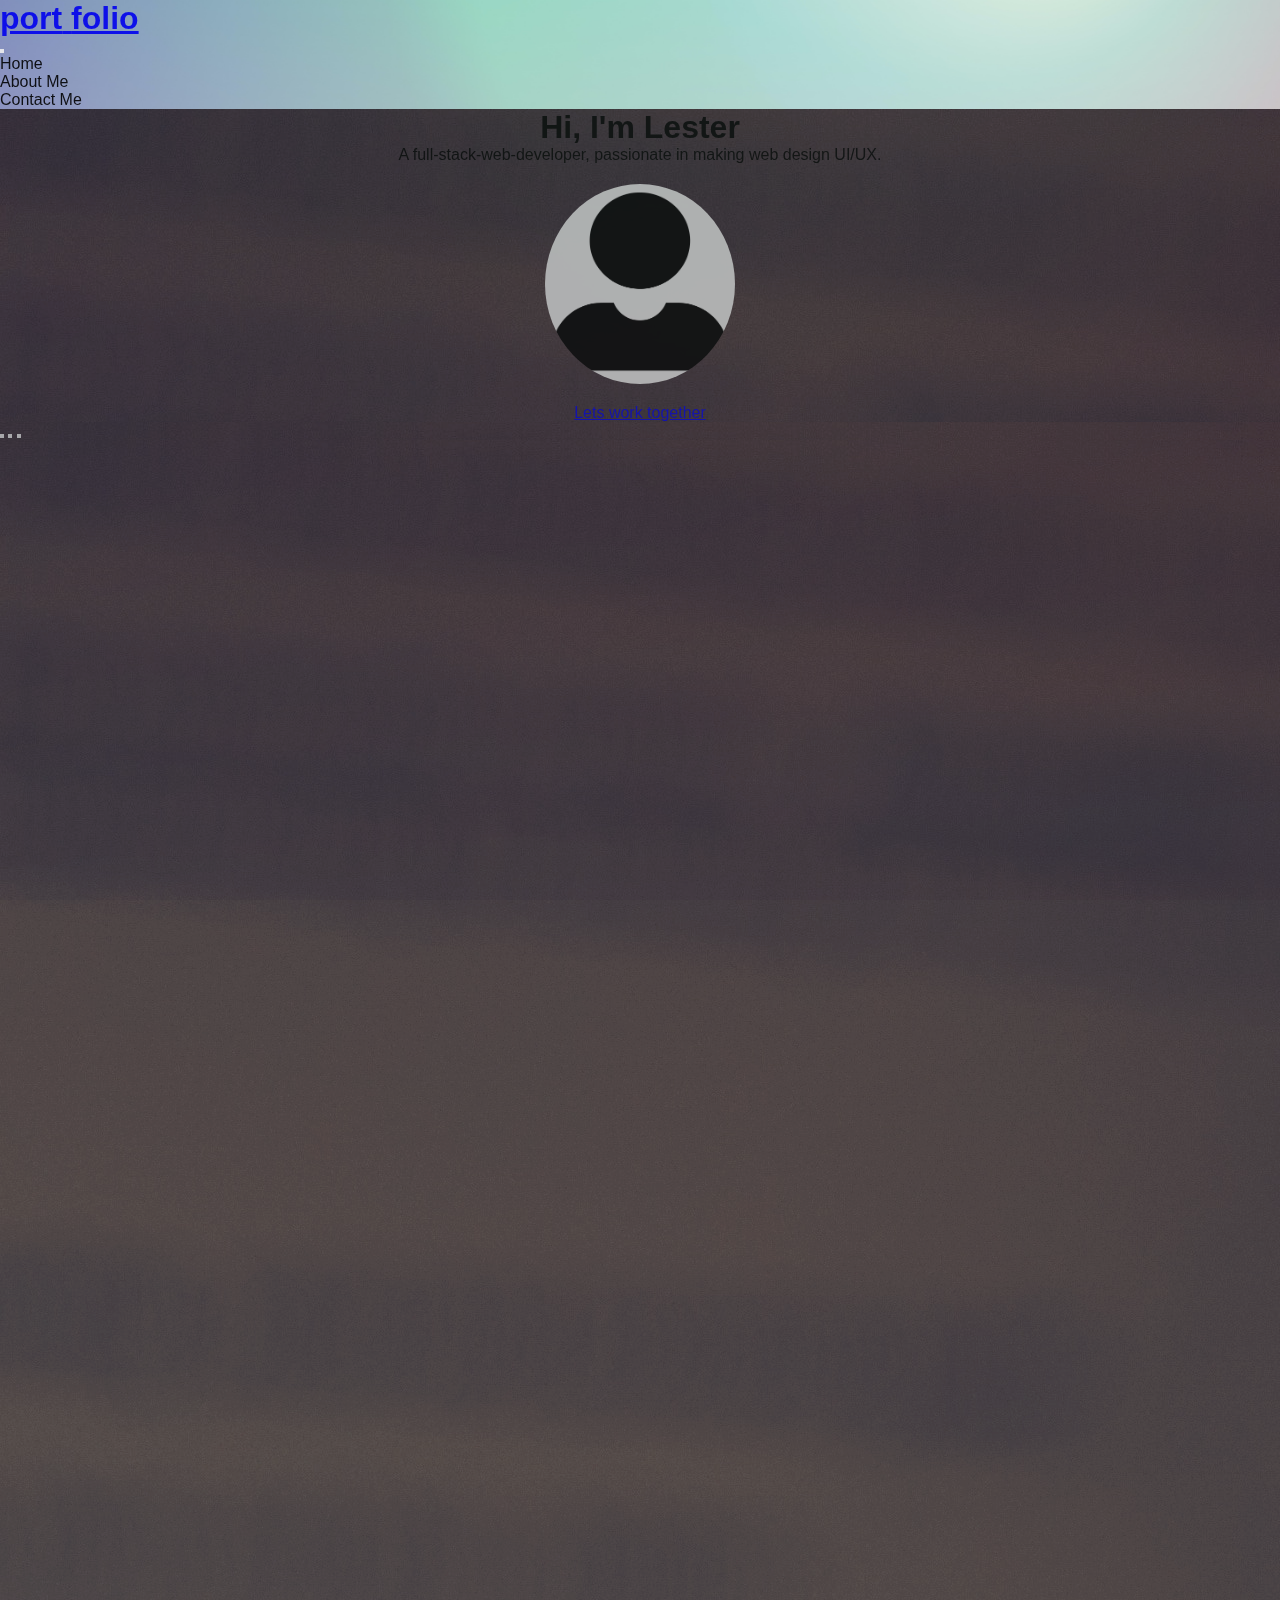
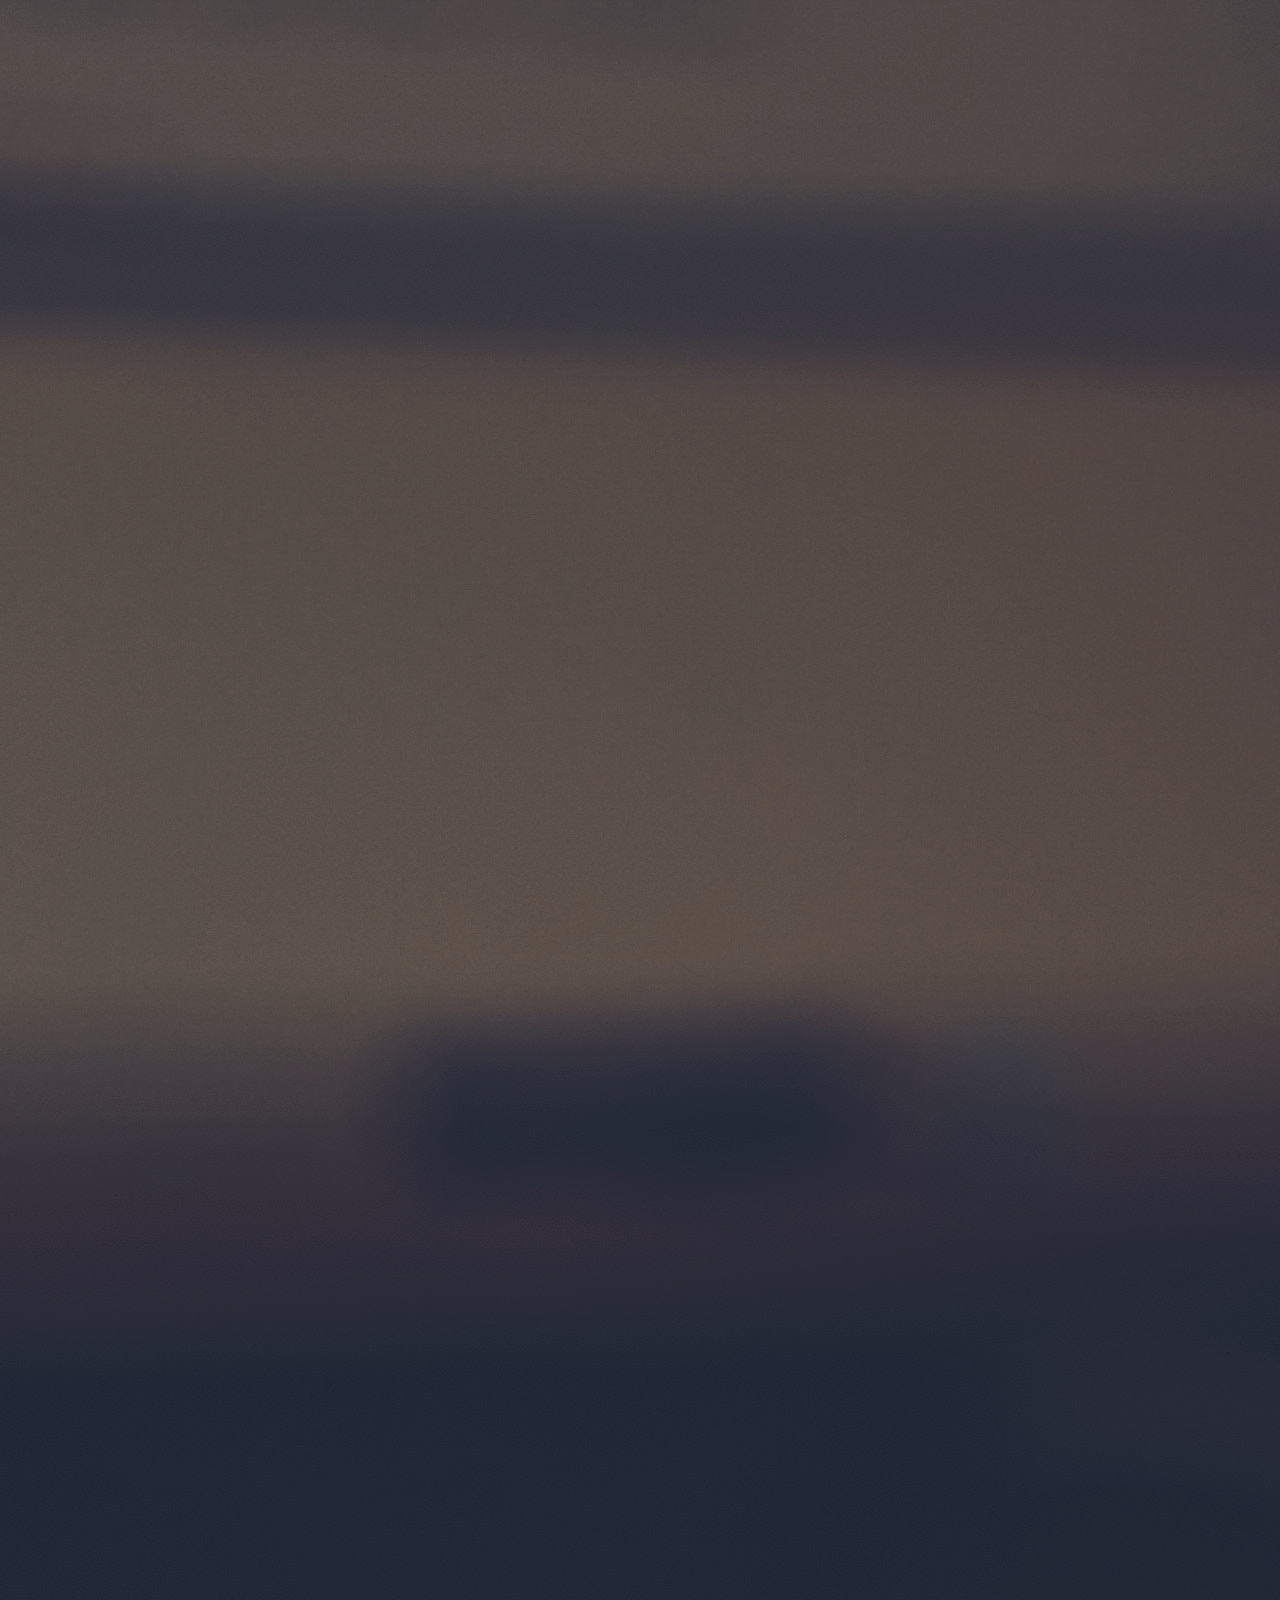
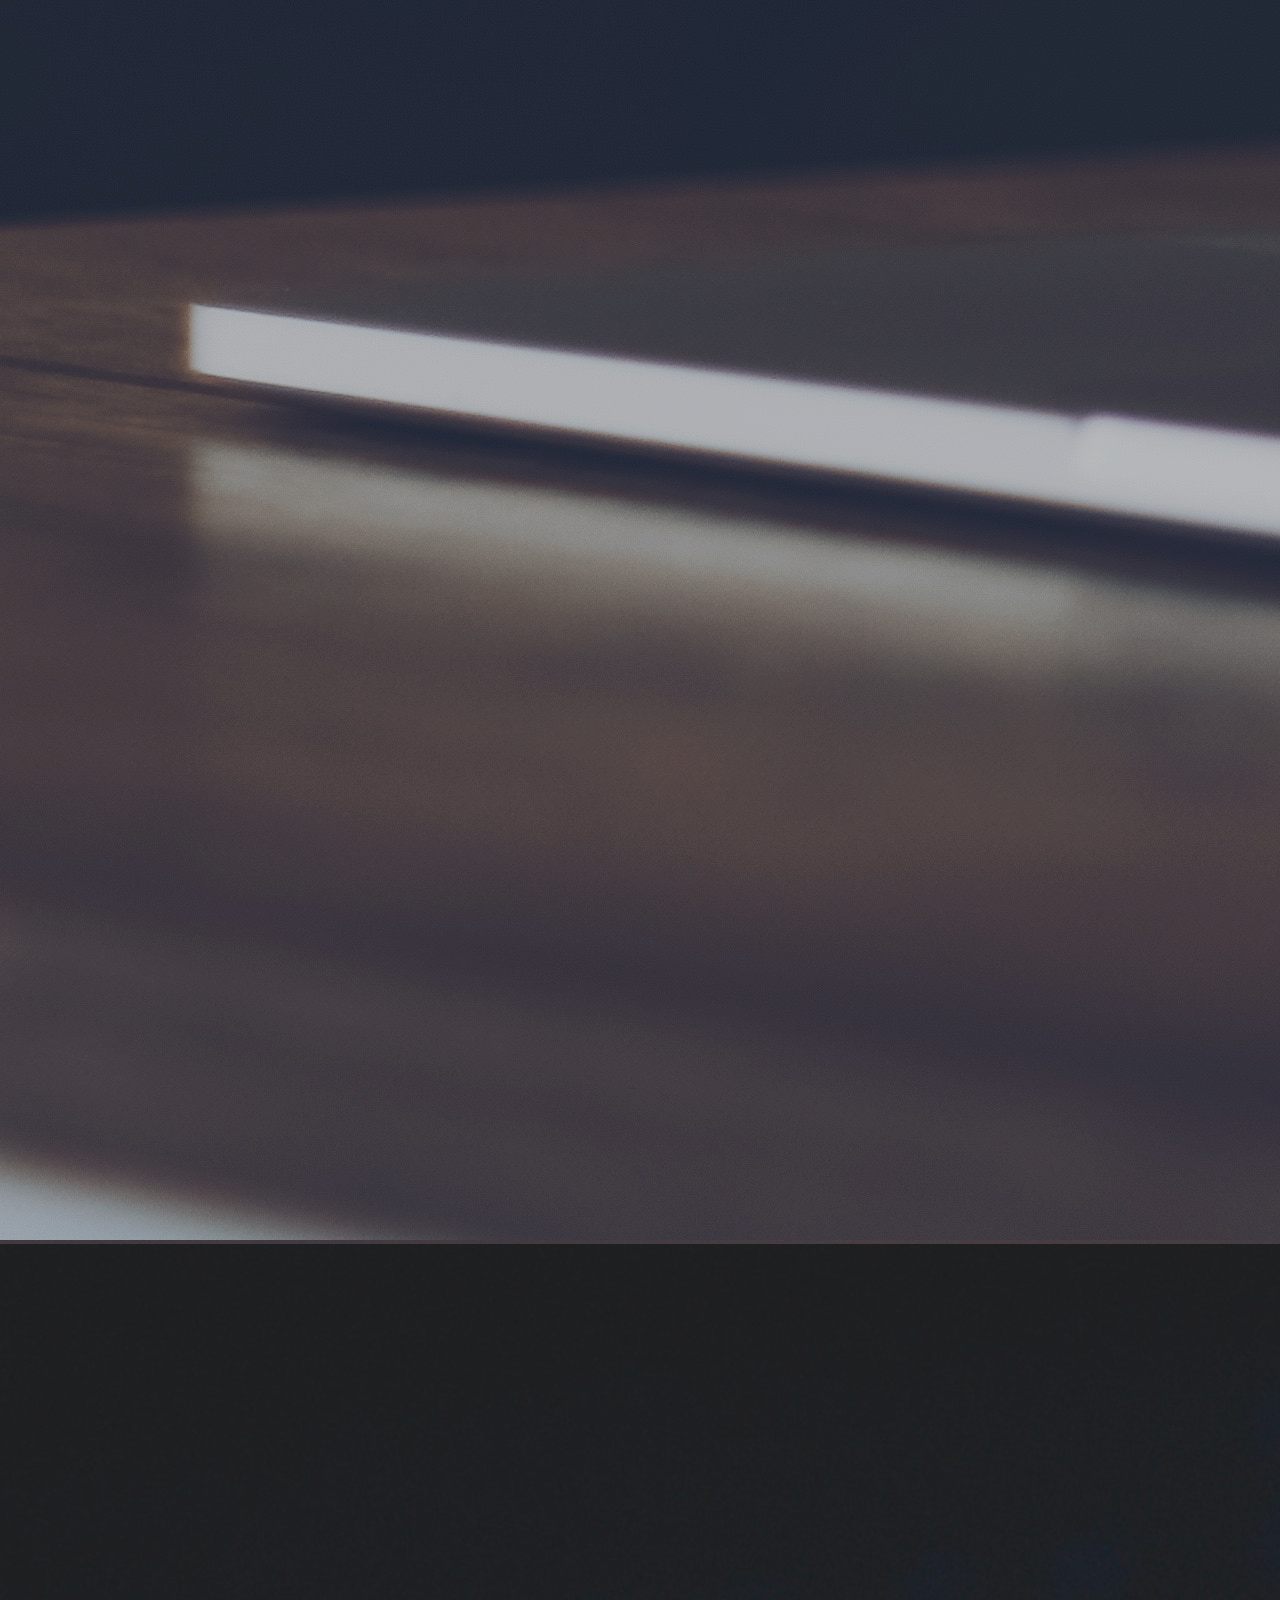
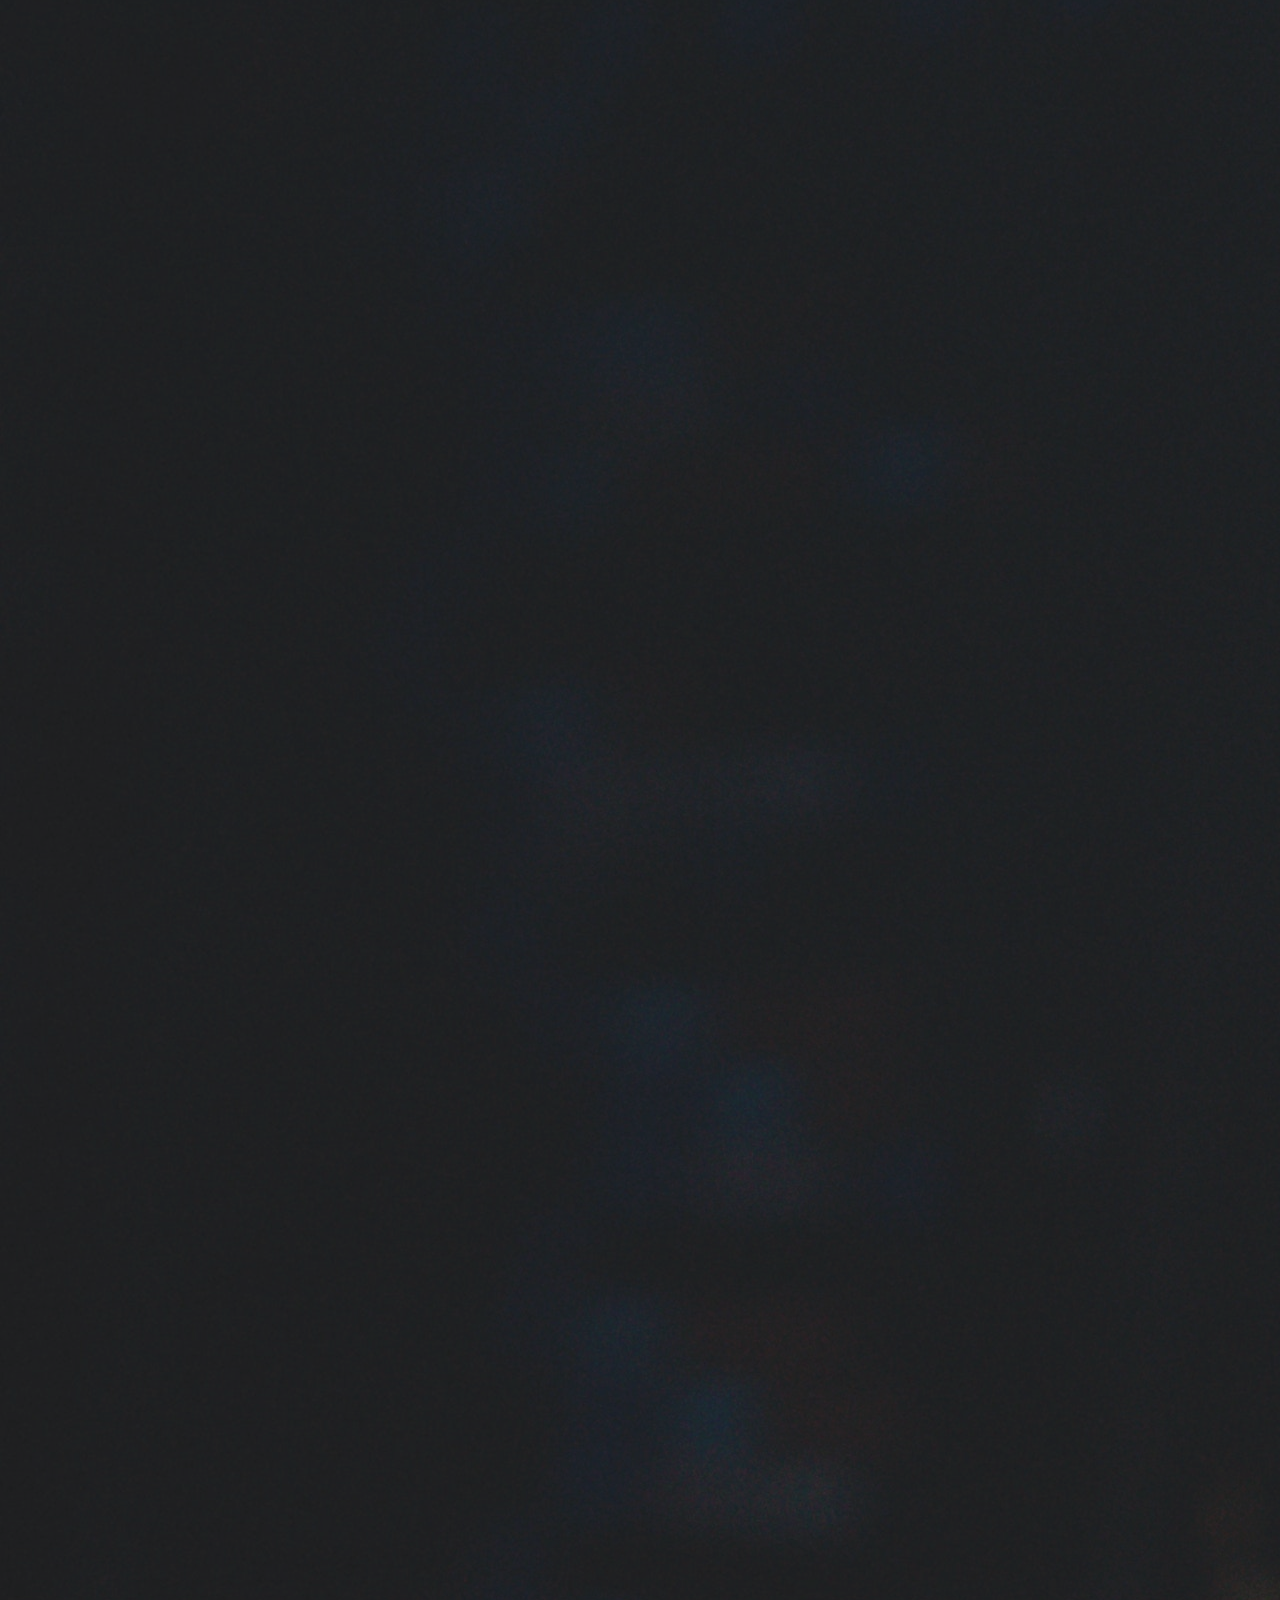
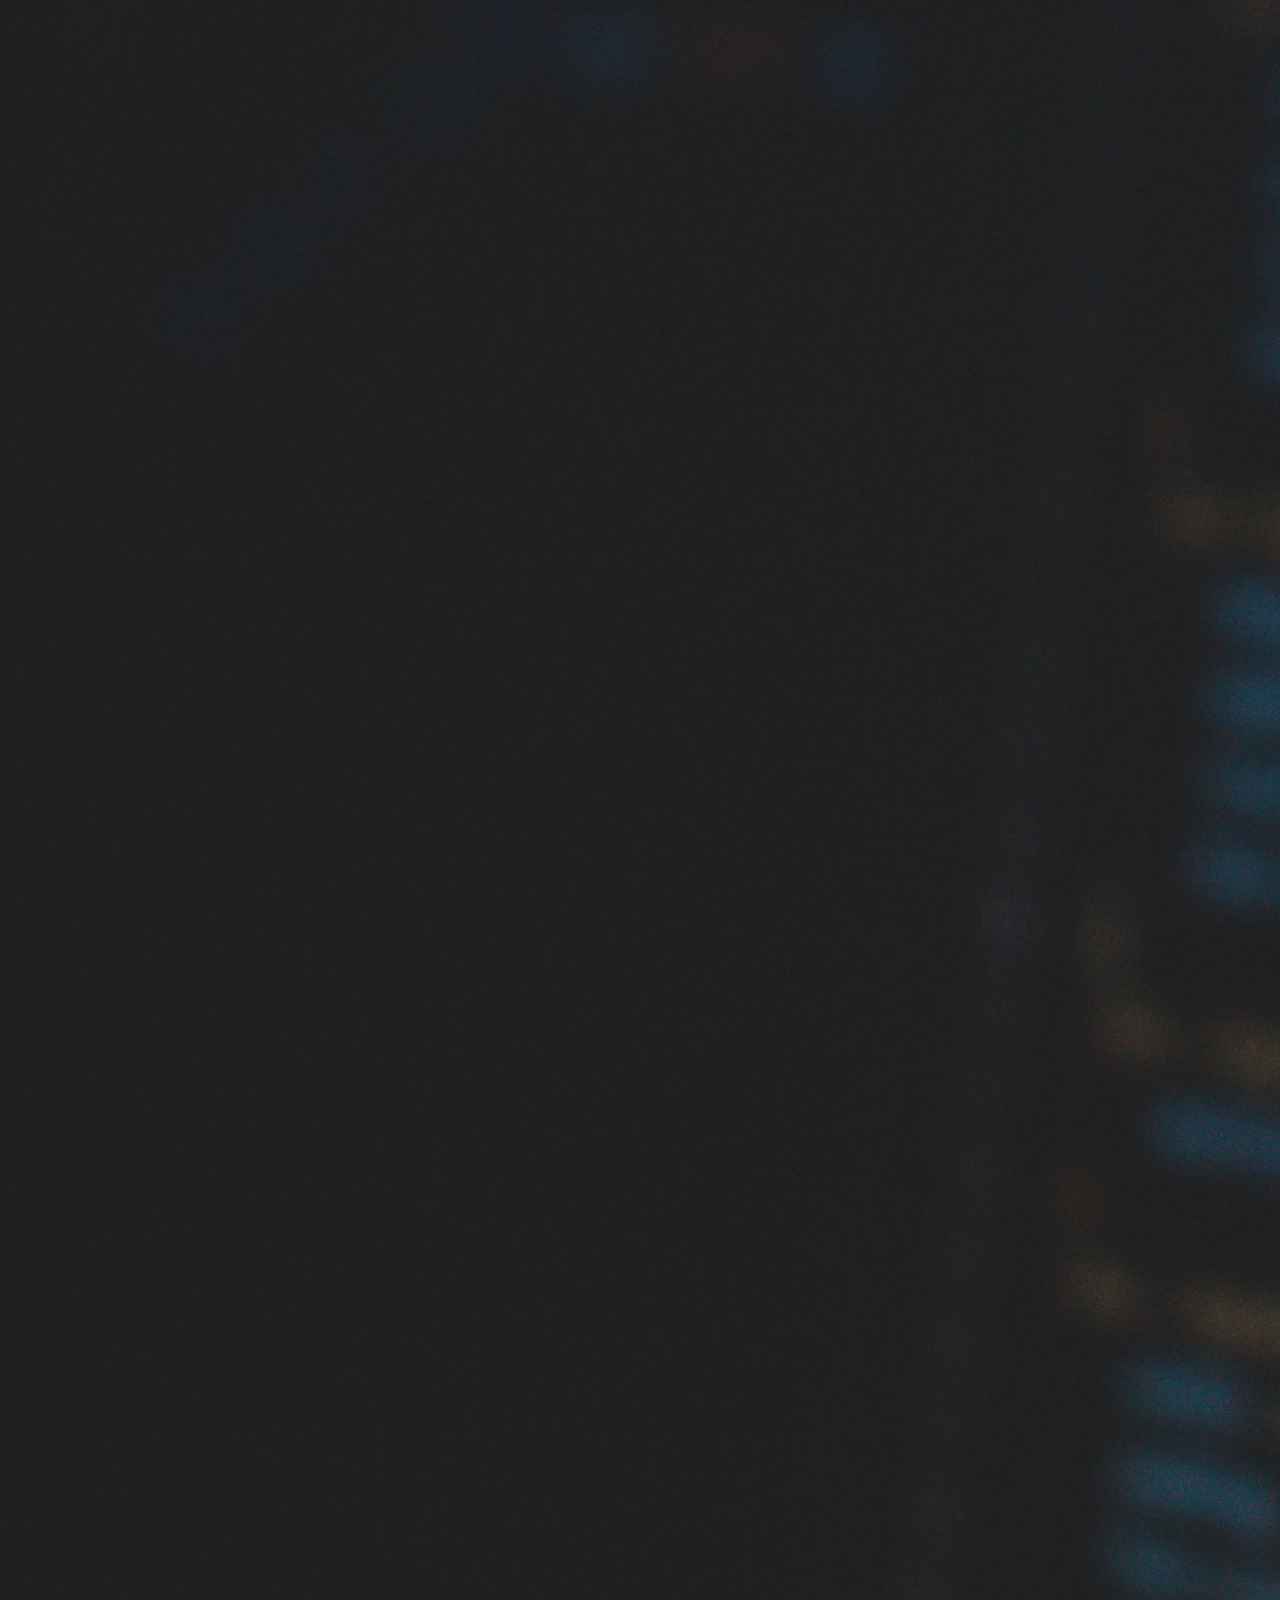
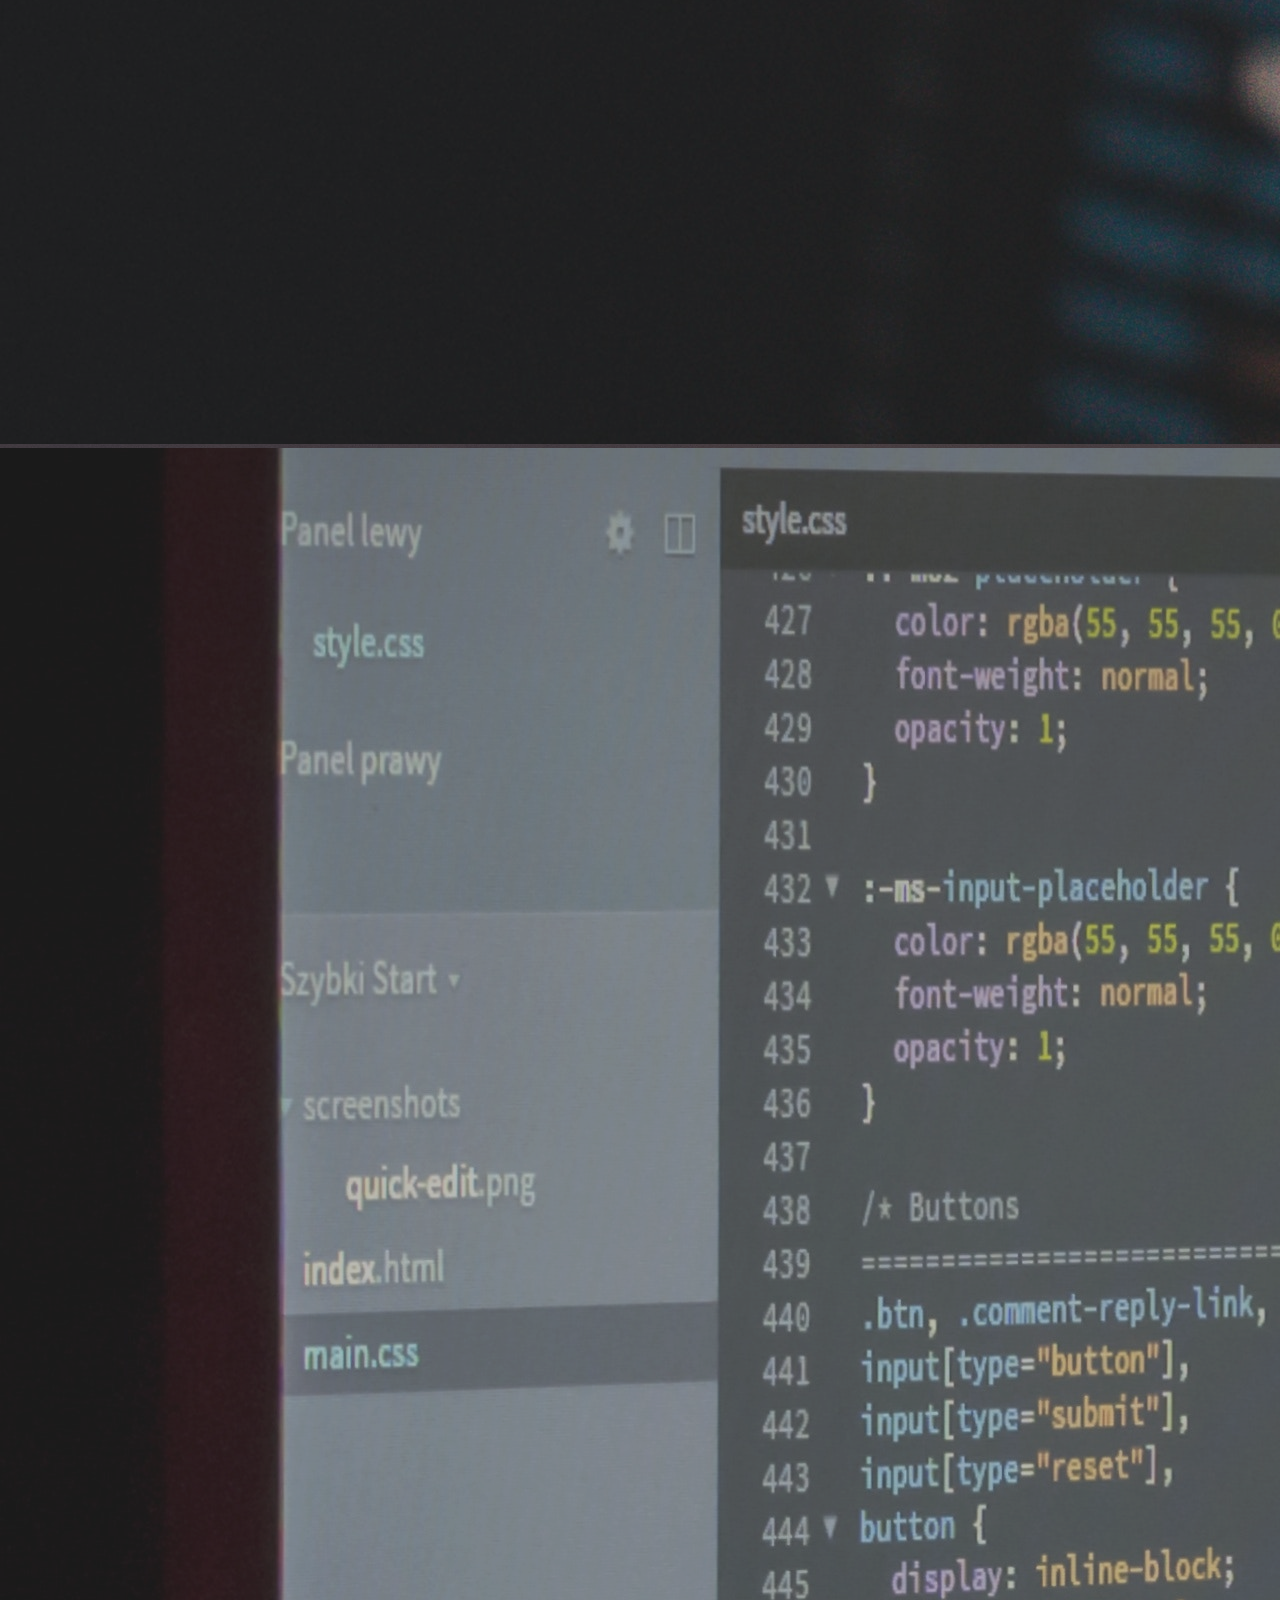
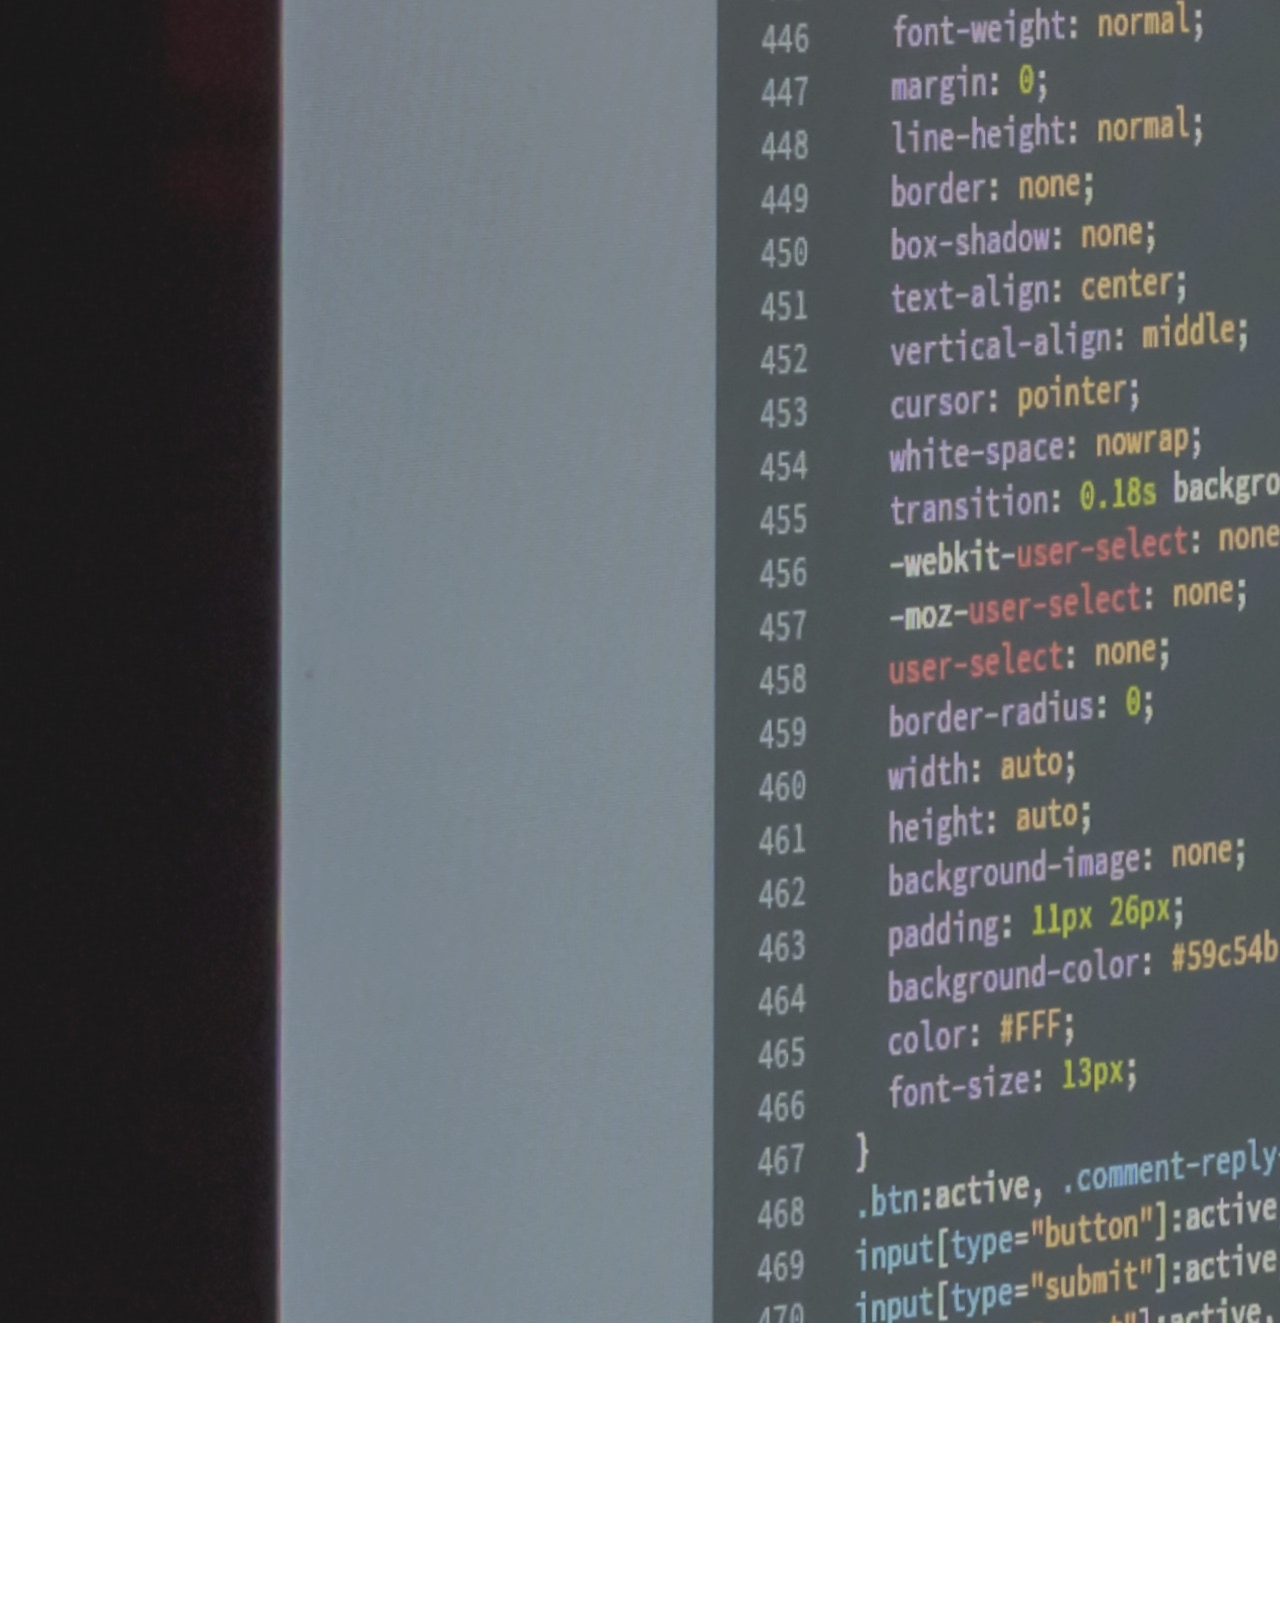
==== commit b0bcd5c9: "opacity margins" ====
--- a/html/index.html
+++ b/html/index.html
@@ -47,12 +47,12 @@
         <div class="row row-cols-1 row-cols-md-2 g-4 mt-1">
             <div class="col mt-3">
               <div class="card h-100 border-0">
-                <div class="card-body mt-2">
+                <div class="card-body">
                     <section id="landing" class="text-center mt-2">
 
-                        <h1 class="fw-bolder mt-5">Hi, I'm Lester</h1>
+                        <h1 class="fw-bolder mt-5 text-warning">Hi, I'm Lester</h1>
        
-                        <p class="fs-4 p-1">A full-stack-web-developer, passionate in making web design UI/UX.</p>
+                        <p class="fs-4 p-k73">A full-stack-web-developer, passionate in making web design UI/UX.</p>
        
                         <img src="../img/avatar.png" class="img-fluid"  id="avatar"/>
        
@@ -65,7 +65,7 @@
 
             <div class="col mt-3">
               <div class="card h-100 border-0">
-                <div class="card mt-2">
+                <div class="card-body">
                     
                     <!--carousel-->
                     <div id="carouselExampleCaptions" class="carousel slide" data-bs-ride="carousel">
@@ -104,16 +104,10 @@
                         </button>
                       </div>
                     <!--carousel-->
-
-                </div>
-                <div class="card mt-3">
-                    
-                    <h2 class="text-capitalize">objectives</h2>
-                    <p class="fs-5">Lorem ipsum dolor sit amet consectetur adipisicing elit. Facere, rem temporibus facilis illum 
-                        porro optio qui nulla, at distinctio, molestiae illo nobis! Veritatis alias recusandae, cum soluta corrupti reprehenderit laudantium.</p>
-                </div>
+                 </div>
               </div>
             </div>
+            
           </div>
 
 
--- a/css/index.css
+++ b/css/index.css
@@ -10,11 +10,12 @@
     background-size: cover;
     background-position: center;
     background-attachment: fixed;
-    opacity: 0.6;
+    opacity: 0.9;
 }   
 /*home*/
 .card-body{
     background-image: url(../img/pexels-hasan-albari-1229861.jpg);
+    filter: brightness(0.7);
 }
 #landing{
     display: flex;
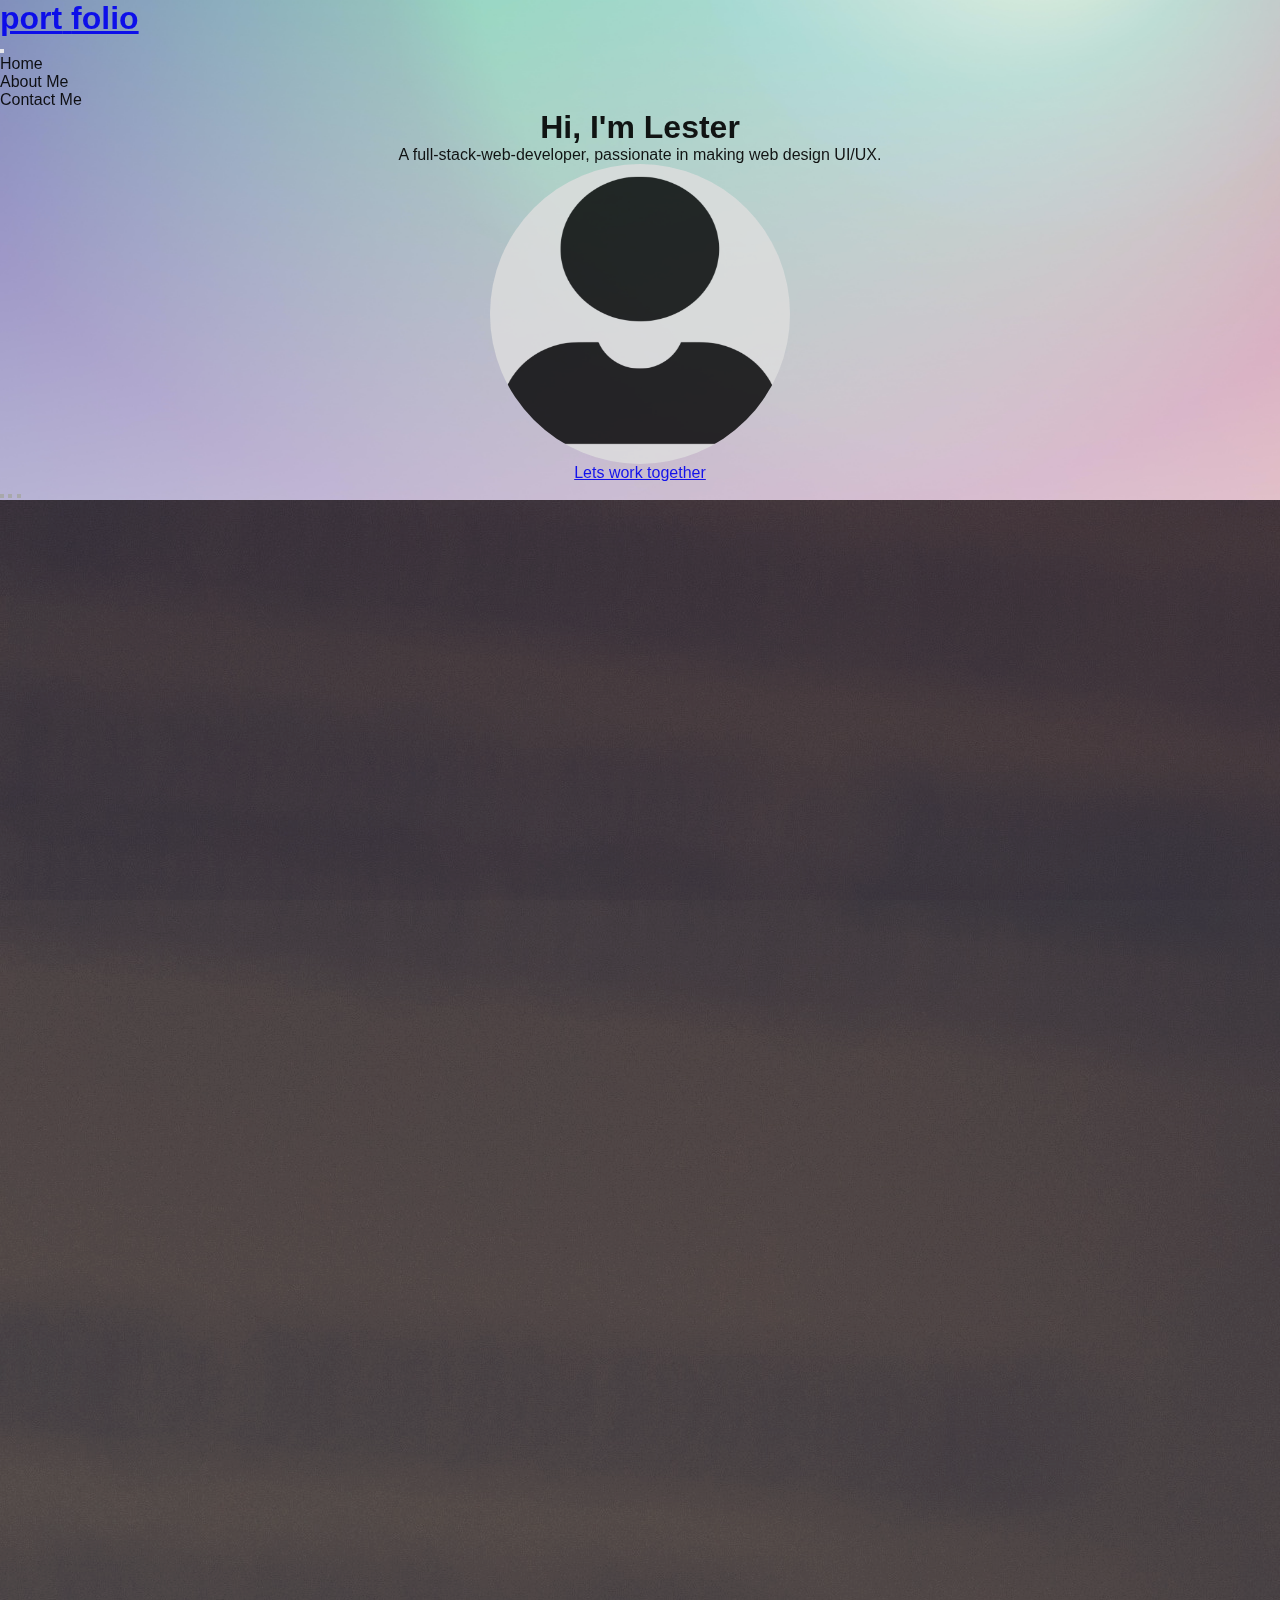
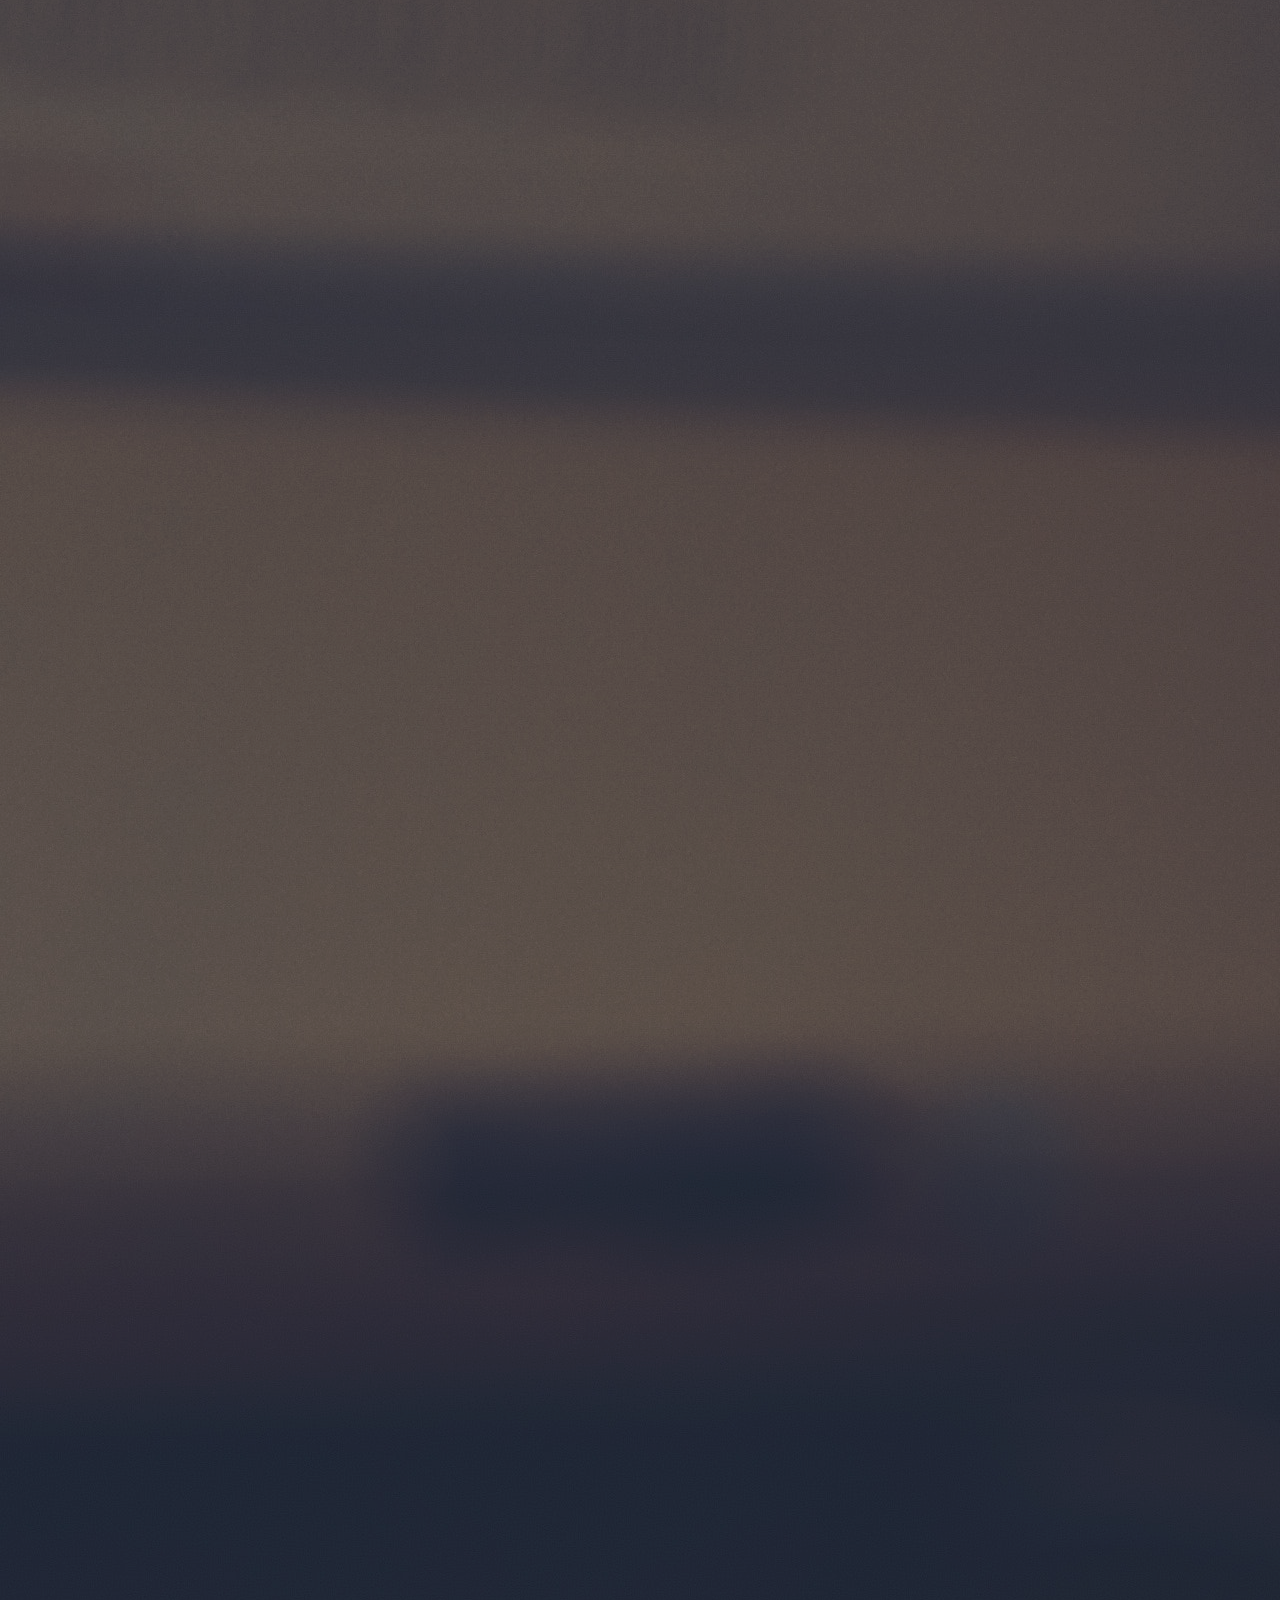
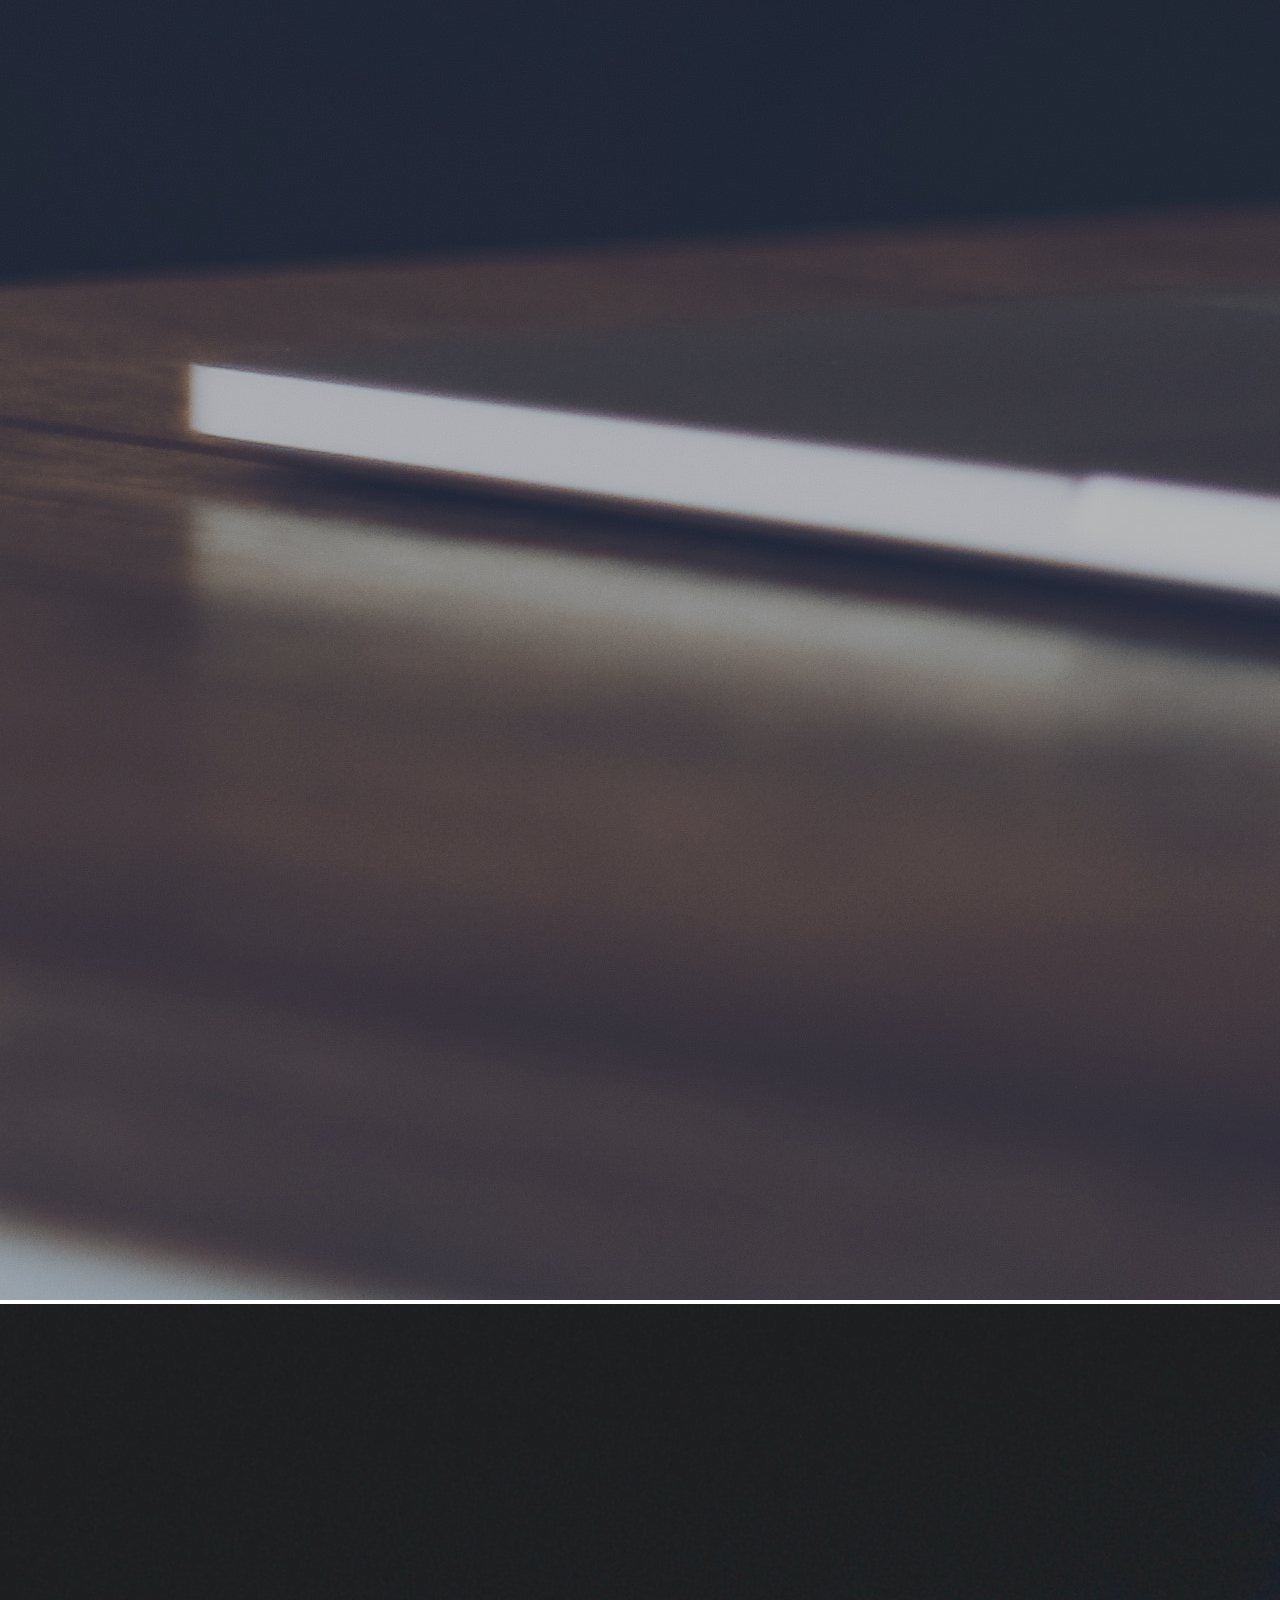
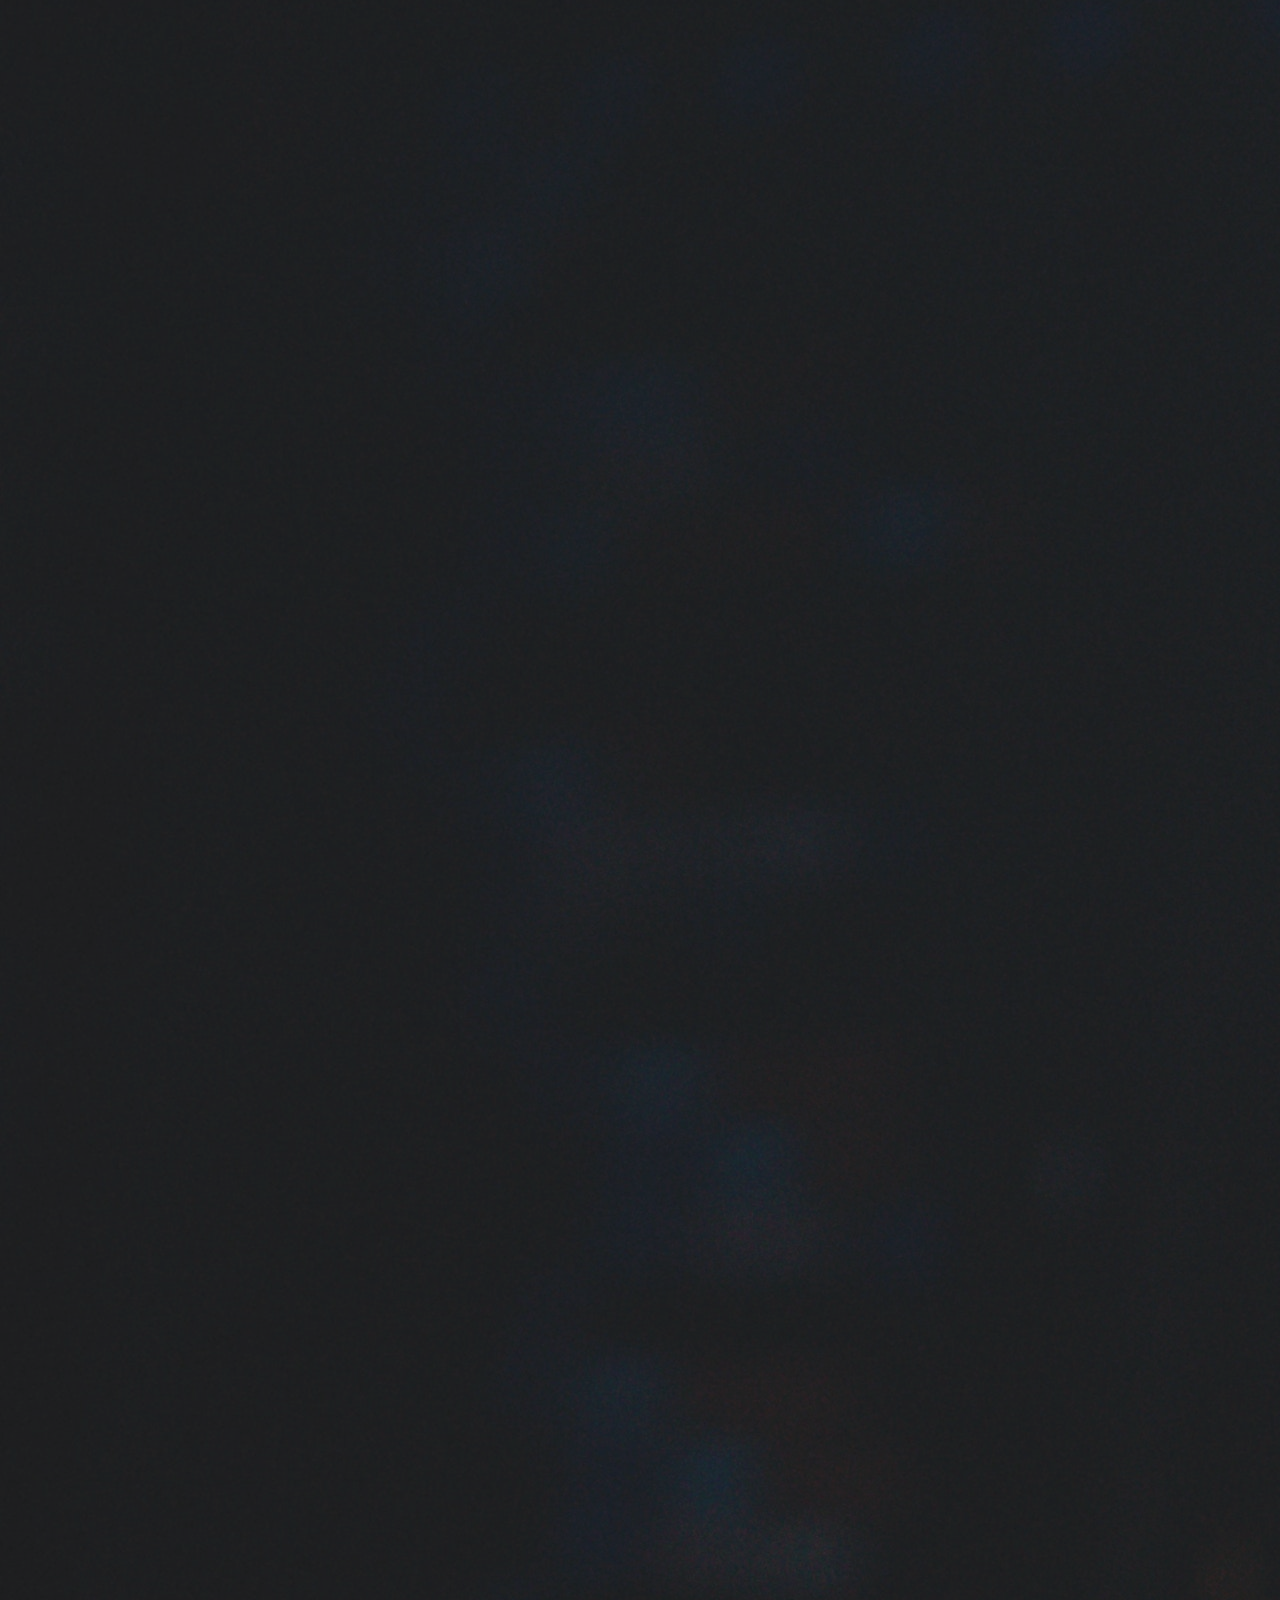
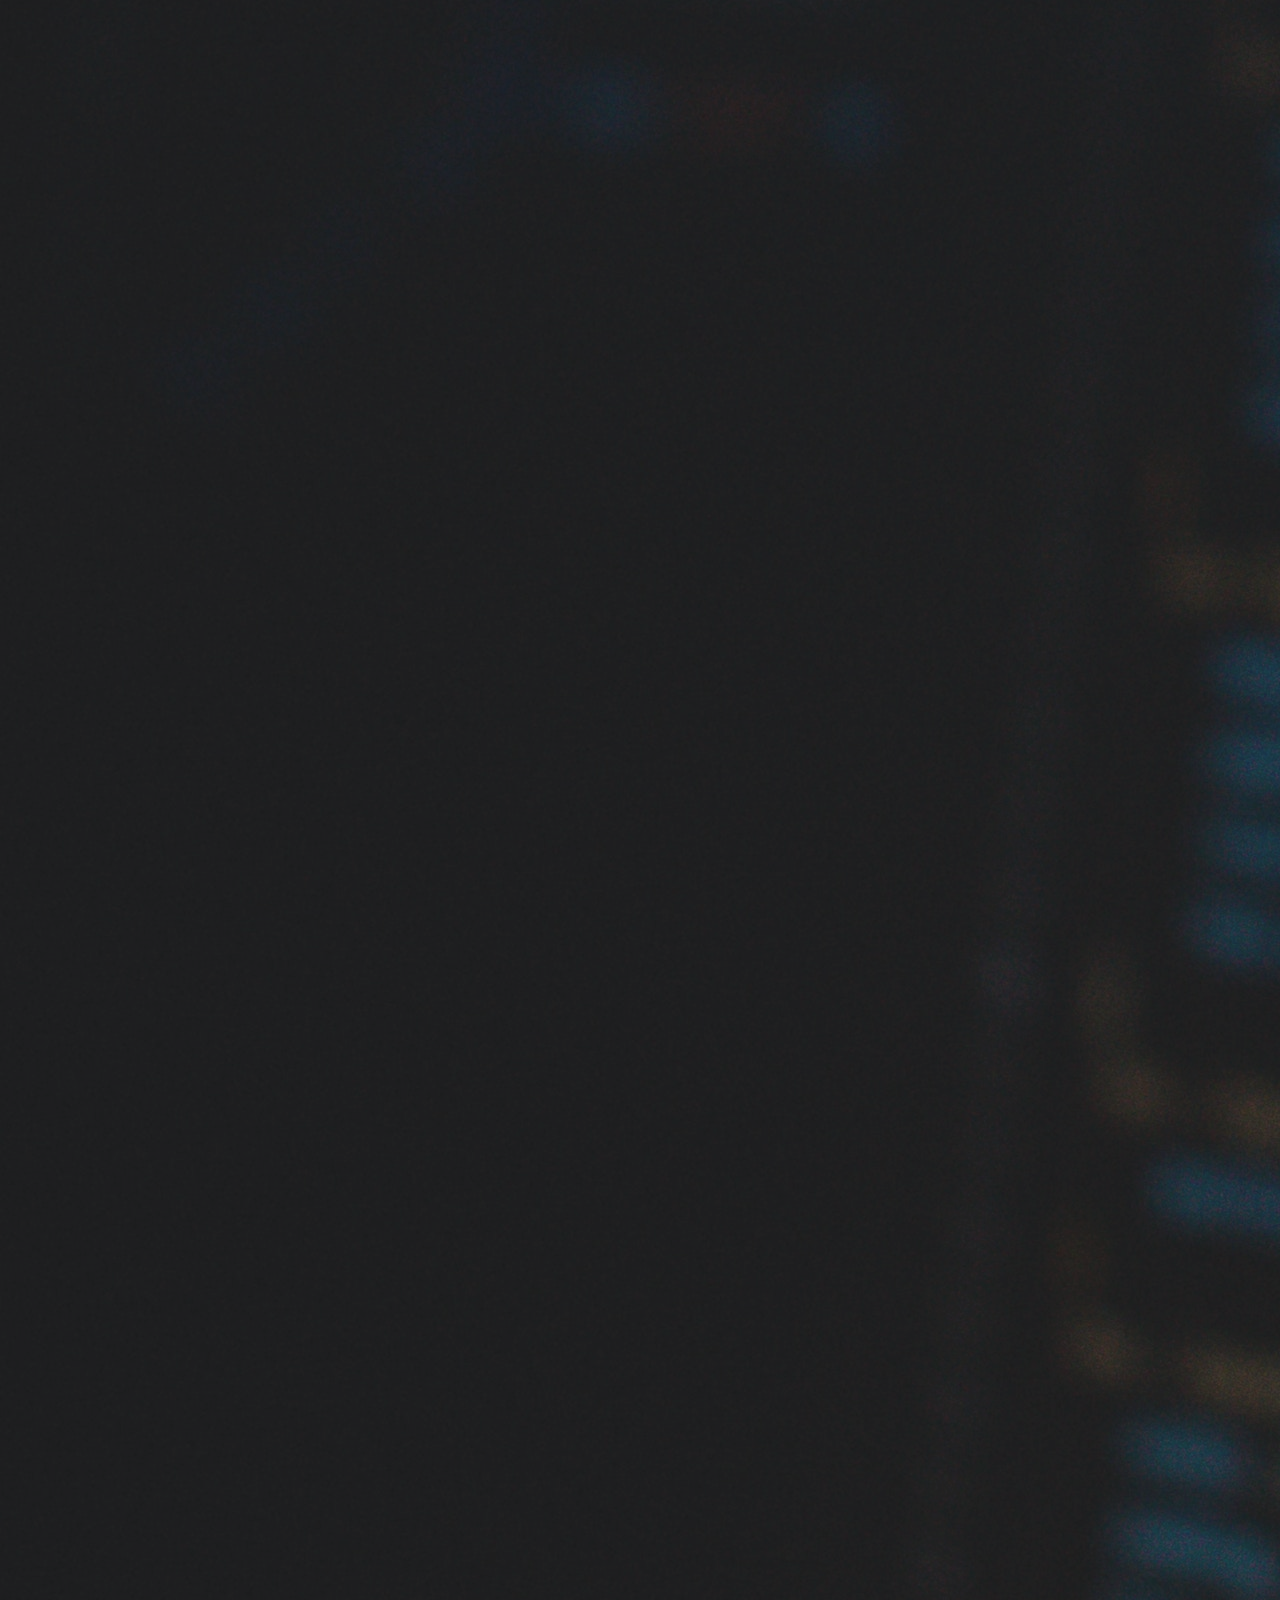
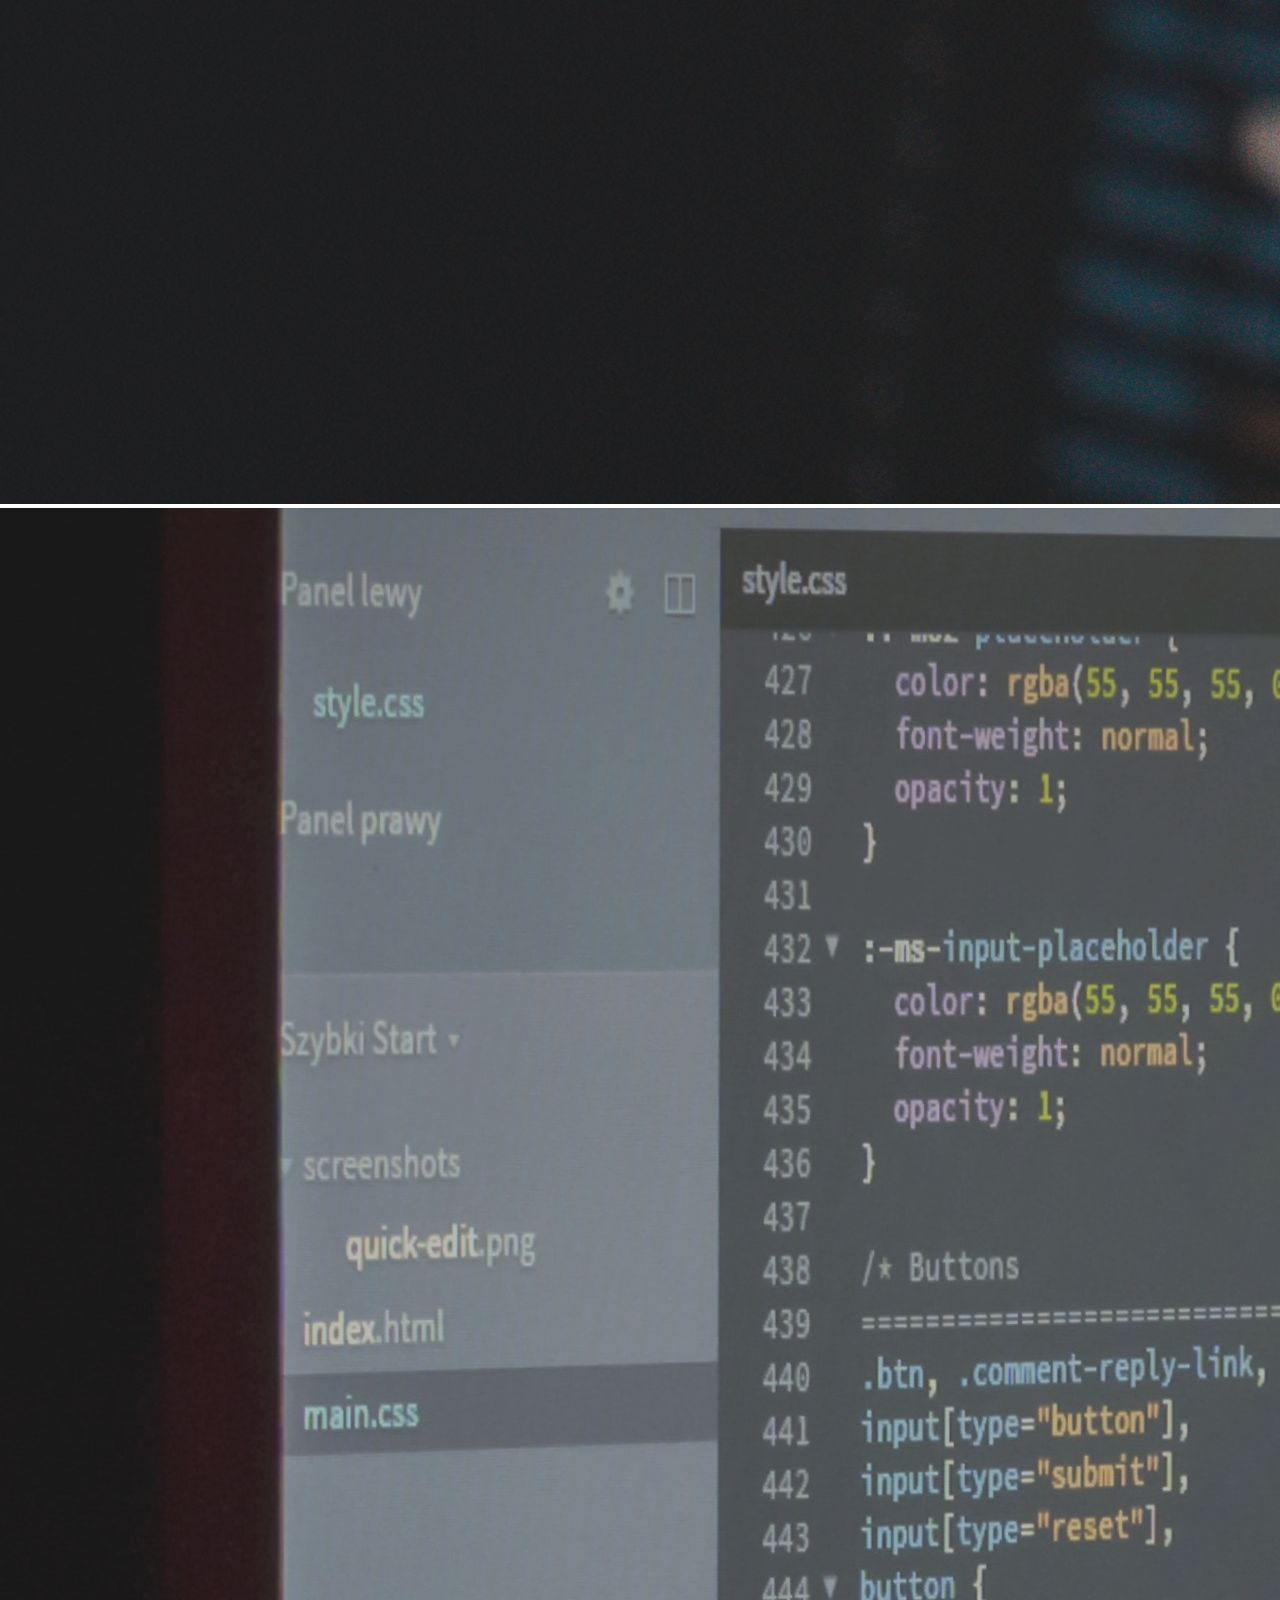
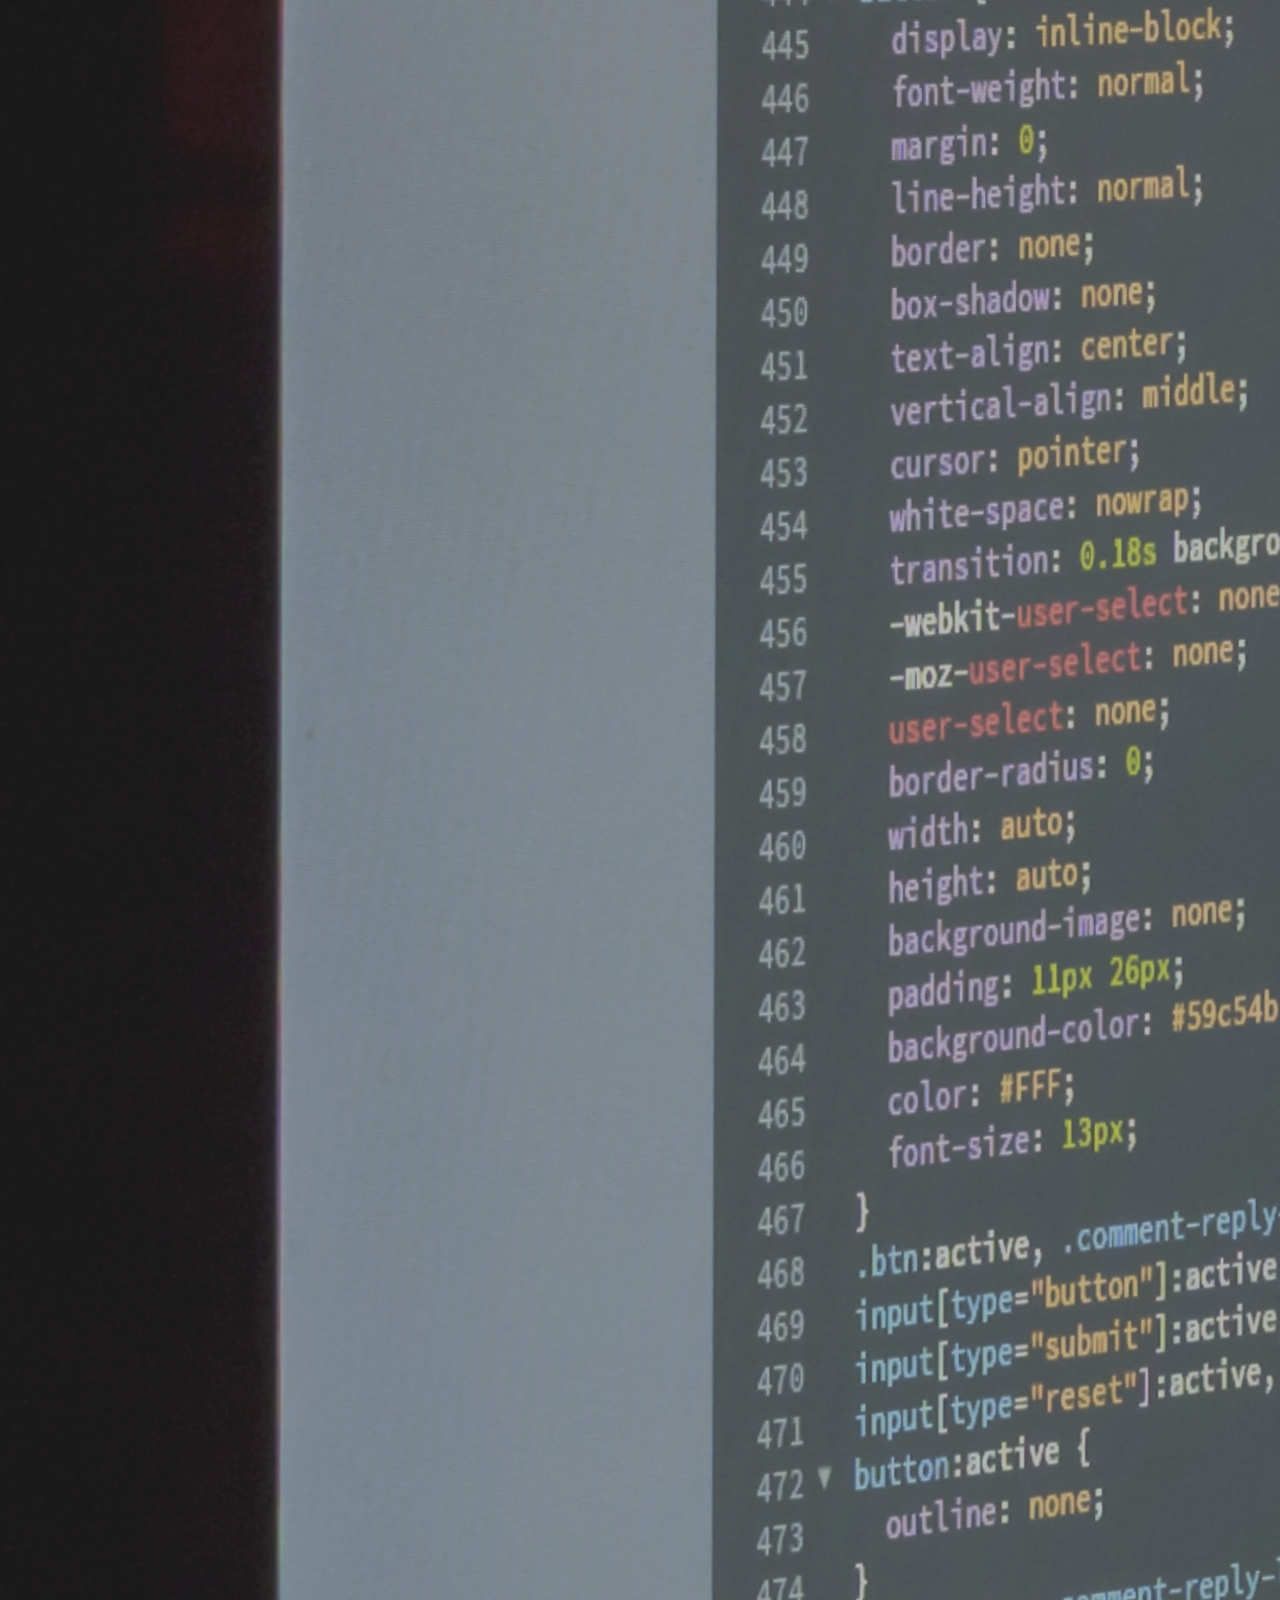
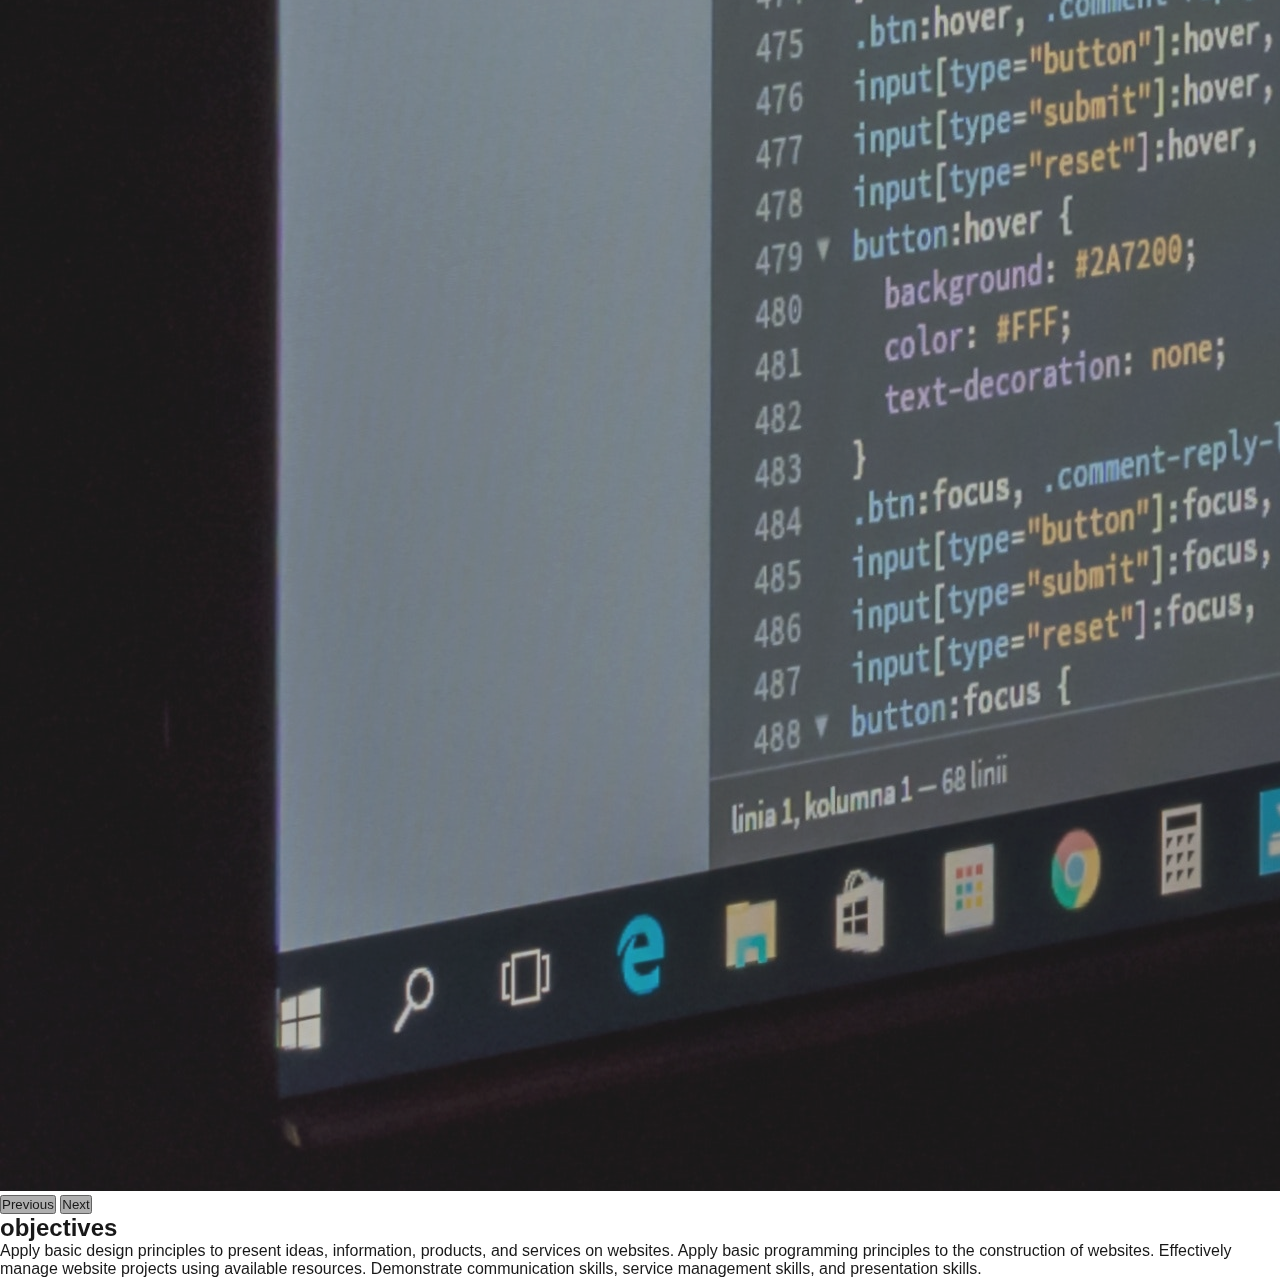
==== commit 085c30b5: "back" ====
--- a/html/index.html
+++ b/html/index.html
@@ -46,8 +46,8 @@
 
         <div class="row row-cols-1 row-cols-md-2 g-4 mt-1">
             <div class="col mt-3">
-              <div class="card h-100 border-0">
-                <div class="card-body">
+              <div class="card h-100 border-0 bg-transparent ">
+                <div class="card border-0 bg-transparent">
                     <section id="landing" class="text-center mt-2">
 
                         <h1 class="fw-bolder mt-5 text-warning">Hi, I'm Lester</h1>
@@ -64,8 +64,8 @@
             </div>
 
             <div class="col mt-3">
-              <div class="card h-100 border-0">
-                <div class="card-body">
+              <div class="card h-100 border-0 bg-transparent">
+                <div class="card-body border-0">
                     
                     <!--carousel-->
                     <div id="carouselExampleCaptions" class="carousel slide" data-bs-ride="carousel">
@@ -76,19 +76,19 @@
                         </div>
                         <div class="carousel-inner">
                           <div class="carousel-item active" data-bs-interval="2000">
-                            <img src="../img/pexels-hasan-albari-1229861.jpg" class="d-block w-100" alt="">
+                            <img src="../img/pexels-hasan-albari-1229861.jpg" class="d-block w-100" alt="pexels_hasan">
                             <div class="carousel-caption d-none d-md-block">
                               
                             </div>
                           </div>
                           <div class="carousel-item" data-bs-interval="2000">
-                            <img src="../img/pexels-neo-2653362.jpg" class="d-block w-100" alt="...">
+                            <img src="../img/pexels-neo-2653362.jpg" class="d-block w-100" alt="pexels_neo">
                             <div class="carousel-caption d-none d-md-block">
                               
                             </div>
                           </div>
                           <div class="carousel-item" data-bs-interval="2000">
-                            <img src="../img/pexels-pixabay-159299.jpg" class="d-block w-100" alt="...">
+                            <img src="../img/pexels-pixabay-159299.jpg" class="d-block w-100" alt="pexels_pixabay">
                             <div class="carousel-caption d-none d-md-block">
                               
                             </div>
@@ -106,6 +106,16 @@
                     <!--carousel-->
                  </div>
               </div>
+            </div>
+          </div>
+
+          <div class="row mt-3 border-0">
+            <div class="col-md-6 offset-md-3 ">
+             <div class="p-3 border align-items-center  border-0">
+              <h2 class="fw-bold text-center text-capitalize">objectives</h2>
+              <p class="text-white">Apply basic design principles to present ideas, information, products, and services on websites. Apply basic programming principles to the construction of websites.
+                 Effectively manage website projects using available resources. Demonstrate communication skills, service management skills, and presentation skills.</p>
+             </div>
             </div>
             
           </div>
--- a/css/index.css
+++ b/css/index.css
@@ -2,7 +2,7 @@
 *{
     margin: 0;
     padding: 0;
-   
+    box-sizing: border-box;
     font-family: Arial, Helvetica, sans-serif, 'Montserrat';
 }
 body{
@@ -14,7 +14,7 @@
 }   
 /*home*/
 .card-body{
-    background-image: url(../img/pexels-hasan-albari-1229861.jpg);
+    
     filter: brightness(0.7);
 }
 #landing{
@@ -25,10 +25,12 @@
     
 }
 #avatar{
-    height: 200px;
-    width: 190px;
-    margin: 20px auto;
-    border-radius: 50%;     
+    height: 300px;
+    width: 300px;
+    margin: 0 auto;
+    border-radius: 50%;   
+    opacity: 0.9;
+    filter: brightness(0.9);  
 }
 
 
@@ -107,4 +109,9 @@
     }
     a:hover{
         box-shadow:5px 7px 9px -3px rgba(204, 6, 6, 0.5);
-    }+    }
+
+
+
+
+    